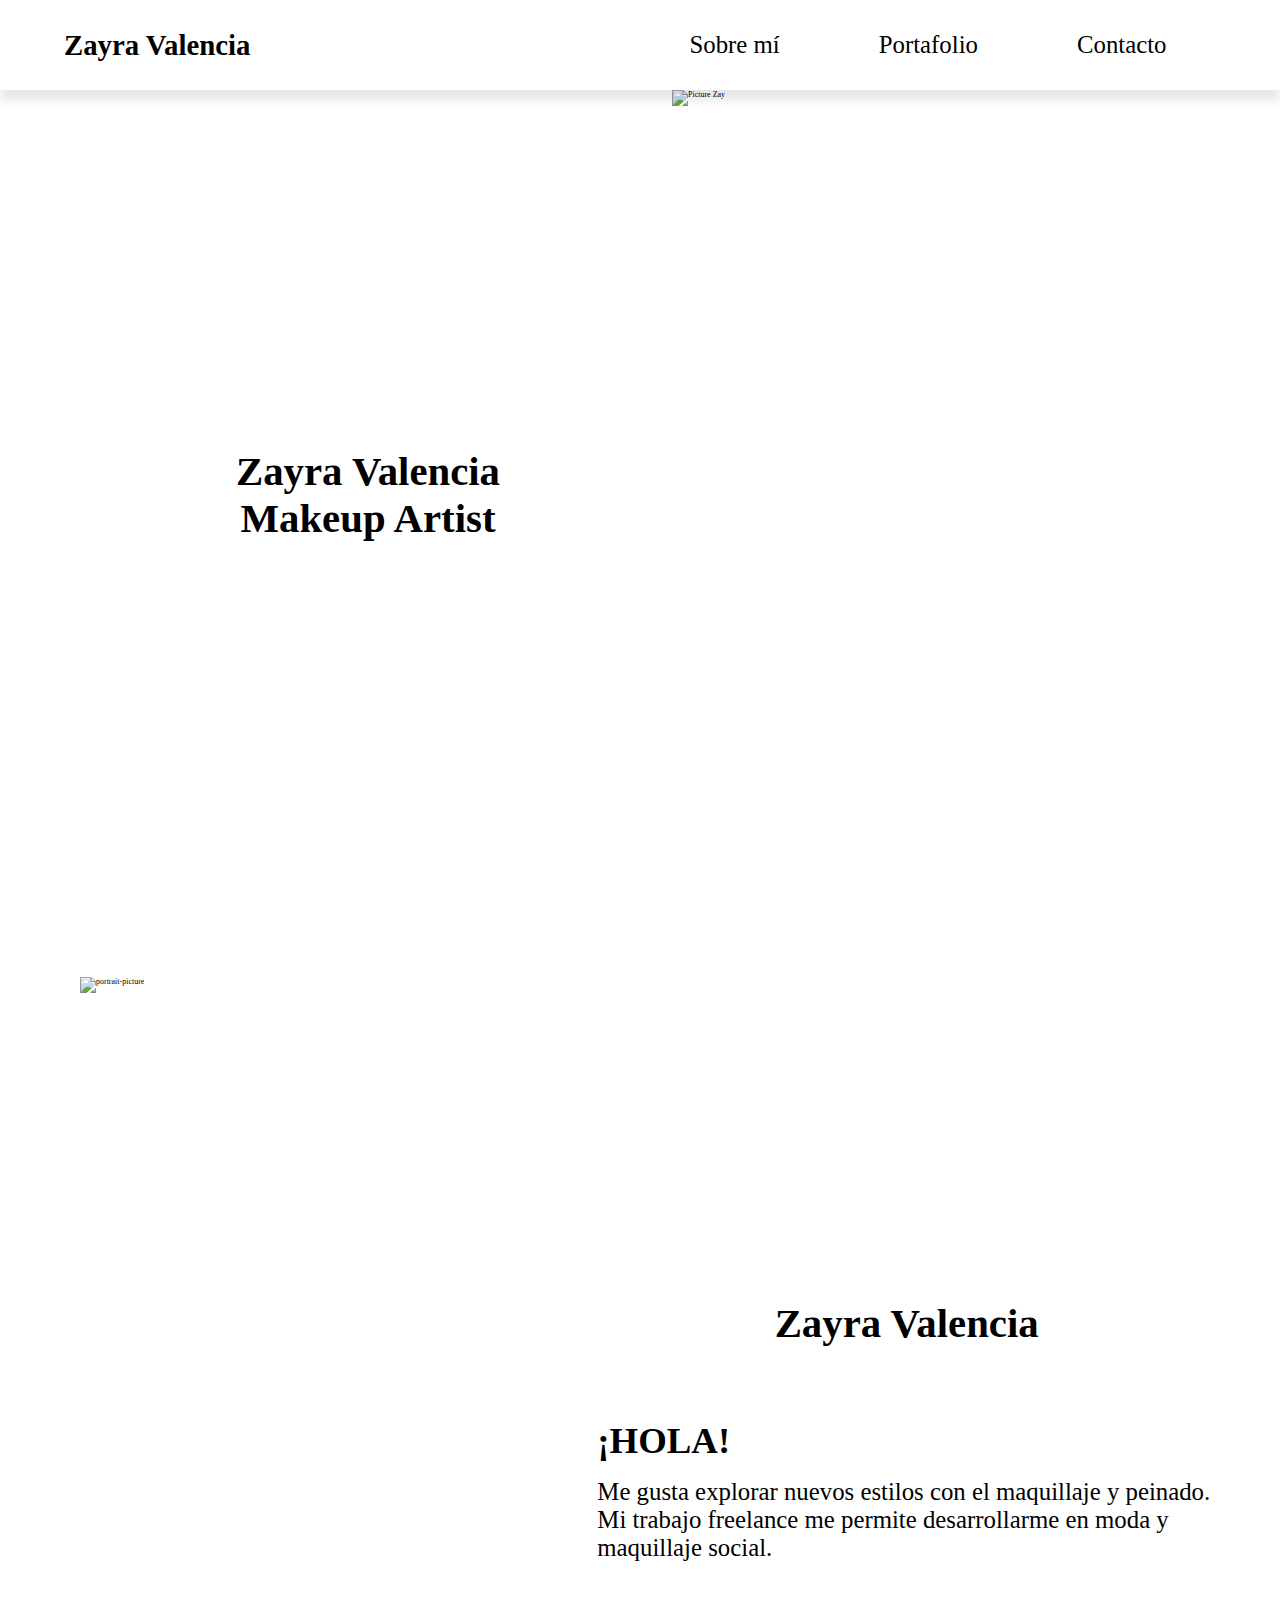
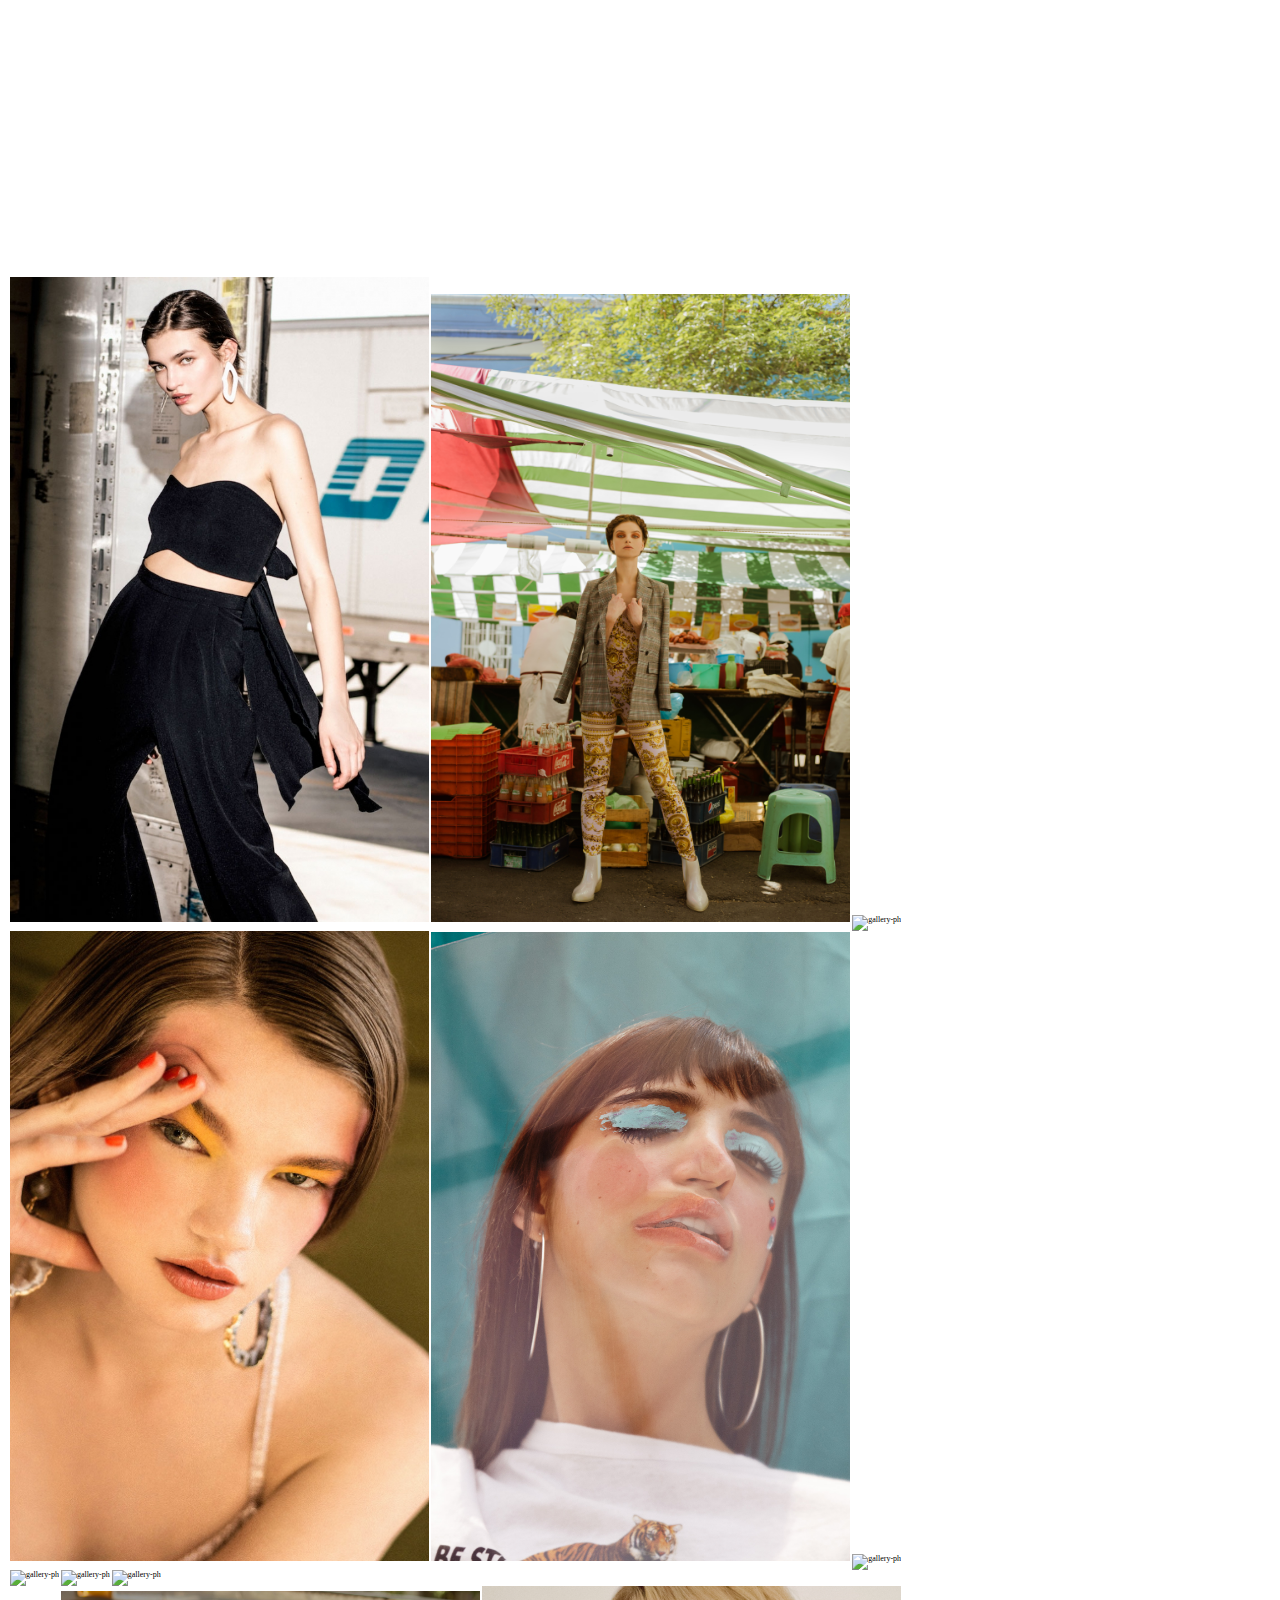
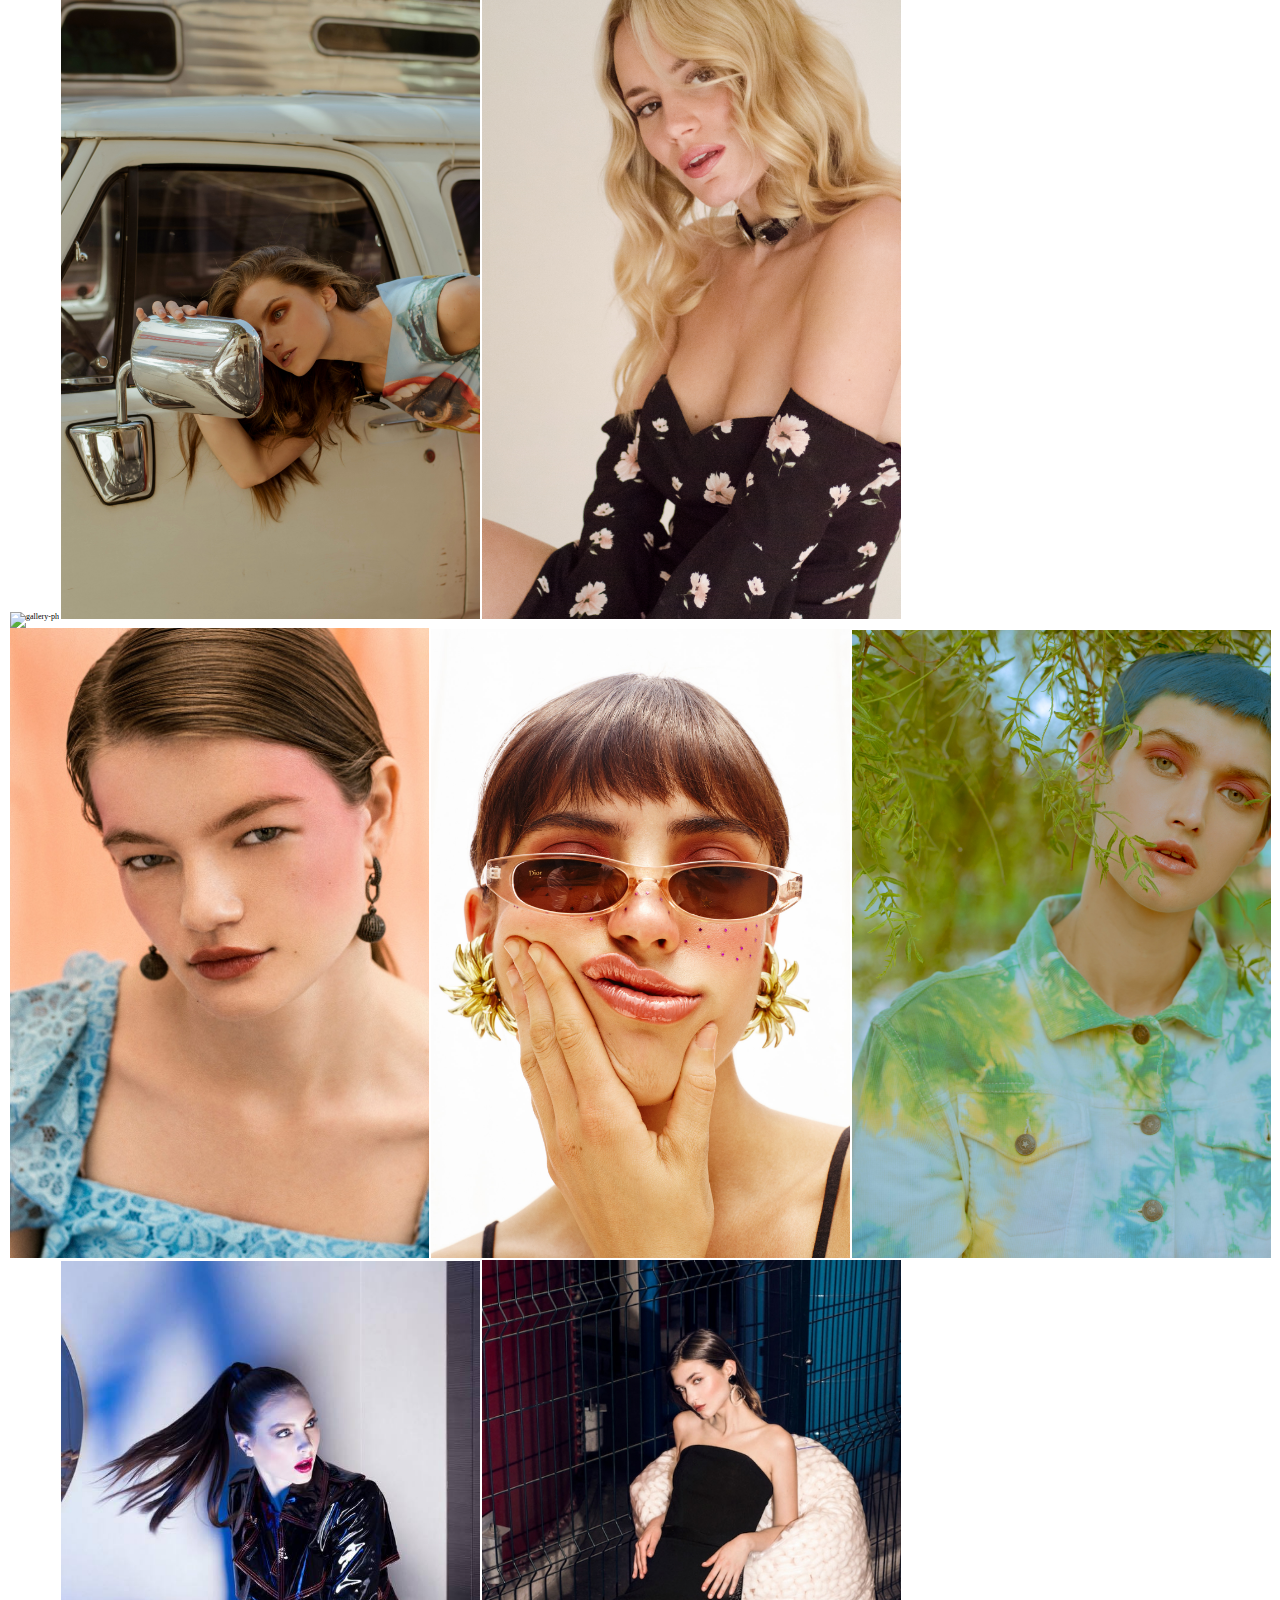
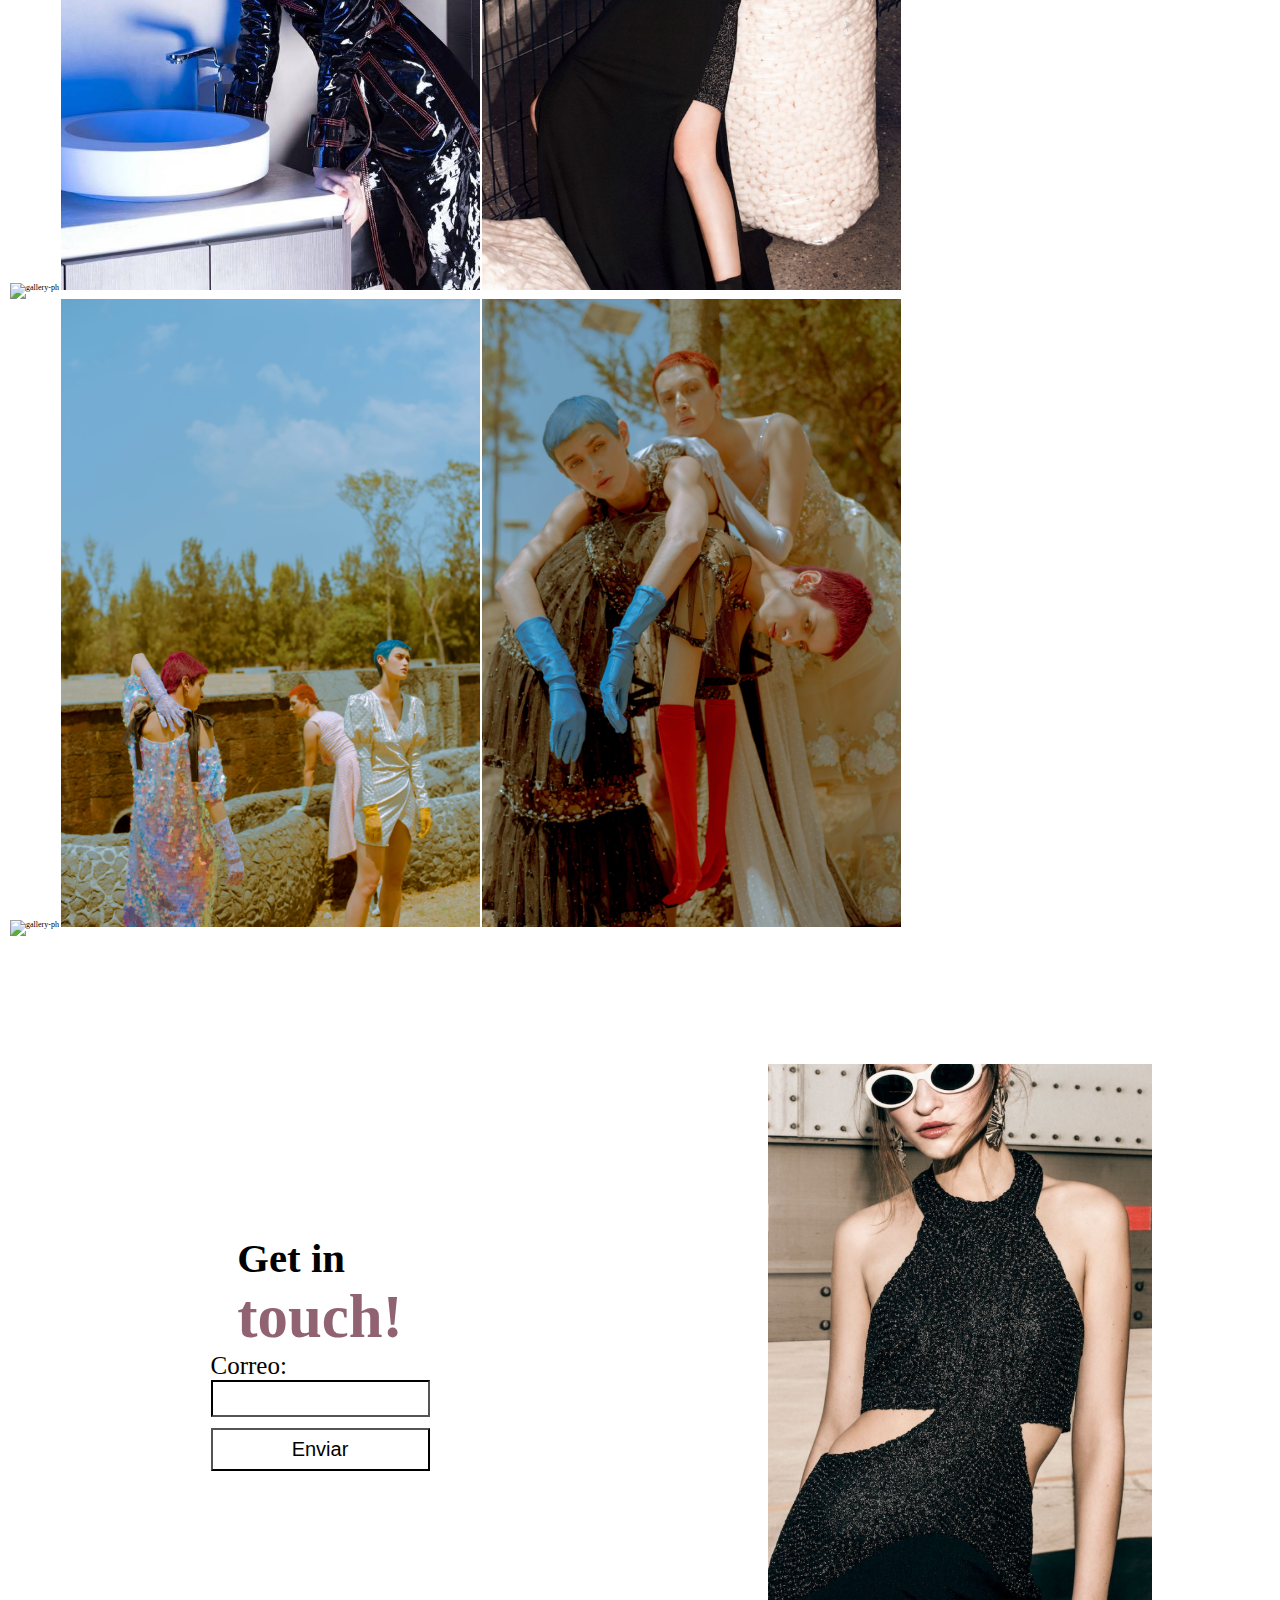
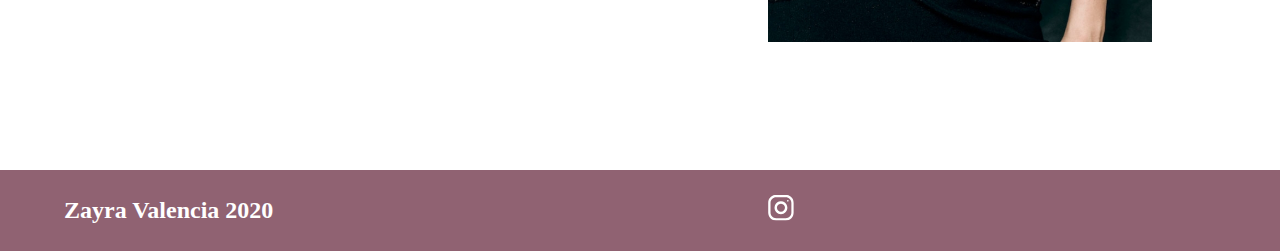
==== index.html @ ecb4623b "add changes" ====
<!DOCTYPE html>
<html lang="en">
  <head>
    <meta charset="UTF-8" />
    <meta name="viewport" content="width=device-width, initial-scale=1.0" />
    <meta http-equiv="X-UA-Compatible" content="ie=edge" />
    <meta name="description" content="Professional Makeup Artist" />
    <link rel="icon" href="img/icons8-cosmetic-brush-64.png" />
    <link rel="stylesheet" href="style.css" />
    <title>Zayra Valencia</title>
  </head>
  <body>
    <header class="main-head">
      <nav>
        <h1 id="logo">Zayra Valencia</h1>
        <ul class="nav-links">
          <li><a href="#about">Sobre mí</a></li>
          <li><a href="#portfolio">Portafolio</a></li>
          <li><a href="#contact">Contacto</a></li>
        </ul>
        <div class="burger">
          <span class="line1"></span>
          <span class="line2"></span>
          <span class="line3"></span>
        </div>
      </nav>
    </header>
    <main>
      <section class="description">
        <div class="description-introduction flex">
          <h2>
            Zayra Valencia <br />
            Makeup Artist
          </h2>
        </div>
        <div class="description-images">
          <img class="picture-zay" src="img/zayp.jpg" alt="Picture Zay" />
        </div>
      </section>
      <section class="about" id="about">
        <div class="about-image">
          <img
            class="picture-about"
            src="img/zaype.jpg"
            alt="portrait-picture"
          />
        </div>
        <div class="about-text flex">
          <h2>Zayra Valencia</h2>
          <div class="about-life">
            <h3>¡HOLA!</h3>
            <p>
              Me gusta explorar nuevos estilos con el maquillaje y peinado.
              <br />
              Mi trabajo freelance me permite desarrollarme en moda y maquillaje
              social.
            </p>
          </div>
        </div>
      </section>
      <section class="portfolio" id="portfolio">
        <div class="gallery">
          <img class="gallery1" src="img/c1.jpg" alt="gallery-ph" />
          <img class="gallery2" src="img/c2.jpg" alt="gallery-ph" />
          <img class="gallery3" src="img/c3.jpg" alt="gallery-ph" />
          <br />
          <img class="gallery4" src="img/b7.jpg" alt="gallery-ph" />
          <img class="gallery5" src="img/b12.jpg" alt="gallery-ph" />
          <img class="gallery12" src="img/b5.jpg" alt="gallery-ph" />

          <br />
          <img class="gallery7" src="img/a1.jpg" alt="gallery-ph" />
          <img class="gallery8" src="img/a4.jpg" alt="gallery-ph" />
          <img class="gallery9" src="img/a3.jpg" alt="gallery-ph" />
          <br />
          <img class="gallery6" src="img/bñ.jpg" alt="gallery-ph" />
          <img class="gallery10" src="img/b1.jpg" alt="gallery-ph" />
          <img class="gallery11" src="img/b2.jpg" alt="gallery-ph" />

          <br />
          <img class="gallery13" src="img/b4.jpg" alt="gallery-ph" />
          <img class="gallery14" src="img/b8.jpg" alt="gallery-ph" />
          <img class="gallery15" src="img/b6.jpg" alt="gallery-ph" />
          <br />
          <img class="gallery16" src="img/c4.jpg" alt="gallery-ph" />
          <img class="gallery17" src="img/c5.jpg" alt="gallery-ph" />
          <img class="gallery18" src="img/c6.jpg" alt="gallery-ph" />
          <br />
          <img class="gallery19" src="img/ed1jpg.jpg" alt="gallery-ph" />
          <img class="gallery20" src="img/ed2.jpg" alt="gallery-ph" />
          <img class="gallery21" src="img/ed3.jpg" alt="gallery-ph" />
        </div>
      </section>
      <section class="contact" id="contact">
        <div class="form-email flex">
          <h2>
            Get in <br />
            <span>touch!</span>
          </h2>
          <form>
            <label for="email">Correo:</label>
            <input type="email" id="email" />
            <button type="submit">Enviar</button>
          </form>
        </div>
        <img class="picture-email" src="img/zay1.jpg" alt="zay-ph" />
      </section>
    </main>
    <footer>
      <h4>Zayra Valencia 2020</h4>
      <ul>
        <li>
          <a href="https://www.instagram.com/zayvalencia/#"
            ><img src="img/instagram 1.svg" alt="instagram"
          /></a>
        </li>
      </ul>
    </footer>
    <script src="app.js"></script>
  </body>
</html>
---- style.css ----
/*Global styles*/
* {
  margin: 0;
  padding: 0;
  box-sizing: border-box;
}

html {
  font-size: 50%;
  --header1: calc(2rem + 1vw);
  --header2: calc(3.5rem + 1vw);
  --header3: calc(3rem + 1vw);
  --header4: calc(2.4rem + 1vw);
  --text: calc(1.5rem + 1vw);
  --big: calc(6rem + 1vw);
  --speacial-color: #906272;
  --background-color: #414141;
  --gray-text: #525252;
  scroll-behavior: smooth;
}

h1 {
  font-size: var(--header1);
}

li,
button,
label,
input,
p,
a {
  font-size: var(--text);
}

h2 {
  font-size: var(--header2);
}

h3 {
  font-size: var(--header3);
}

h4,
h5 {
  font-size: var(--header4);
}

ul {
  list-style: none;
}

a {
  text-decoration: none;
  color: #000000;
}

.flex {
  display: flex;
  flex-direction: column;
  justify-content: center;
  align-items: center;
}

body {
  font-family: "didot";
  animation: opening 1s ease-in-out;
}

h1 {
  font-family: "didot";
}

/*Nav Section*/
.main-head {
  box-shadow: 0px 10px 10px rgba(0, 0, 0, 0.1);
  z-index: 2;
  position: relative;
}
nav {
  width: 90%;
  margin: auto;
  display: flex;
  align-items: center;
  min-height: 10vh;
  padding: 2rem 0rem;
}
#logo {
  flex: 1 1 20rem;
}
.nav-links {
  display: flex;
  justify-content: space-around;
  flex: 1 1 20rem;
}
.description {
  min-height: 90vh;
  width: 95%;
  margin: 0 0 0 auto;
  display: flex;
  flex-wrap: wrap;
}
.description-introduction {
  flex: 1 1 40rem;
  text-align: center;
}
.description-introduction h2 {
  padding-top: 3rem;
  padding-bottom: 3rem;
}
.description-images {
  flex: 1 1 40rem;
}
.picture-zay {
  width: 77.2%;
  object-fit: cover;
}

/*Animations*/
@keyframes opening {
  from {
    opacity: 0;
  }
  to {
    opacity: 1;
  }
}
.burger,
.menu-check {
  display: none;
}

/*about-section*/
.about {
  min-height: 100vh;
  display: flex;
  flex-wrap: wrap;
  margin-top: 6%;
}
.about-text {
  color: #000000;
  flex: 2 1 40rem;
}
.about-text div {
  padding: 3rem 8rem;
}
.about-text h3 {
  padding: 2rem 0rem;
  font-family: "didot";
}
.about-text h2 {
  font-family: "didot";
  padding: 4rem;
}
.about-image {
  flex: 1 1 40rem;
}
.about-image img {
  width: 80%;
  object-fit: cover;
  margin-left: 15%;
}

/*Gallery*/
.gallery {
  align-items: center;
  margin-left: 10px;
}
.gallery img {
  width: 33%;
  object-fit: cover;
}

/*email*/
.contact {
  min-height: 90vh;
  display: flex;
  flex-wrap: wrap;
}
.form-email {
  flex: 3 1 40rem;
}
.form-email span {
  font-size: var(--big);
  color: var(--speacial-color);
}
.form-email label {
  display: block;
  font-size: 25px;
}
.form-email input {
  display: block;
  margin: 3rem 0 rem;
  padding: 1rem;
  color: var(--speacial-color);
  border-color: #000000;
  font-size: 15px;
}
.form-email button {
  margin-top: 5%;
  width: 100%;
  background: #ffffff;
  font-size: 20px;
  padding: 1rem;
}
.contact img {
  flex: 1 1 30rem;
}
.picture-email {
  width: 30%;
  height: 30%;
  margin: 10%;
}

/*footer*/
footer {
  background: var(--speacial-color);
  color: #ffffff;
  display: flex;
  padding: 3rem 5%;
  align-items: center;
  flex-wrap: wrap;
}
footer ul {
  display: flex;
  flex: 1 1 40rem;
  justify-content: space-between;
  align-items: center;
}
footer h4 {
  flex: 3 1 40rem;
  font-size: calc(1.4rem + 1vw);
}

/*Responsive*/
@media screen and (max-width: 842px) {
  .burger {
    position: relative;
    display: block;
    cursor: pointer;
  }
  .burger span {
    padding: 0.2rem 2rem;
    background: var(--gray-text);
    margin: 0.5rem 0rem;
    display: block;
    transition: all 0.5s ease;
  }
  .nav-links a {
    color: #ffffff;
    font-size: var(--header3);
    text-decoration: underline;
  }
  .nav-links {
    background: var(--background-color);
    width: 100%;
    height: 100%;
    position: fixed;
    top: 0;
    left: 100%;
    flex-direction: column;
    align-items: center;
    transition: transform 1s ease;
  }
  .nav-open {
    transform: translateX(-100%);
  }
  .toggle .line1 {
    transform: rotateZ(45deg) translateY(300%);
    background: #ffffff;
  }
  .toggle .line2 {
    opacity: 0;
  }
  .toggle .line3 {
    transform: rotateZ(-45deg) translateY(-300%);
    background: #ffffff;
  }
  .picture-zay {
    width: 100%;
    margin-left: -10px;
  }

  /*about-section*/
  .about-text div {
    padding: 3rem 3rem;
  }
  .about-image img {
    width: 100%;
    margin-left: 0px;
  }
  .about-text h2 {
    padding: 1rem;
  }

  /*gallery*/
  .gallery img {
    width: 32%;
  }

  /*email*/
  .contact img {
    display: none;
  }
  .form-email input {
    border-color: #000000;
  }

  /*footer*/
  footer h4 {
    text-align: center;
    padding: 1rem;
  }
}
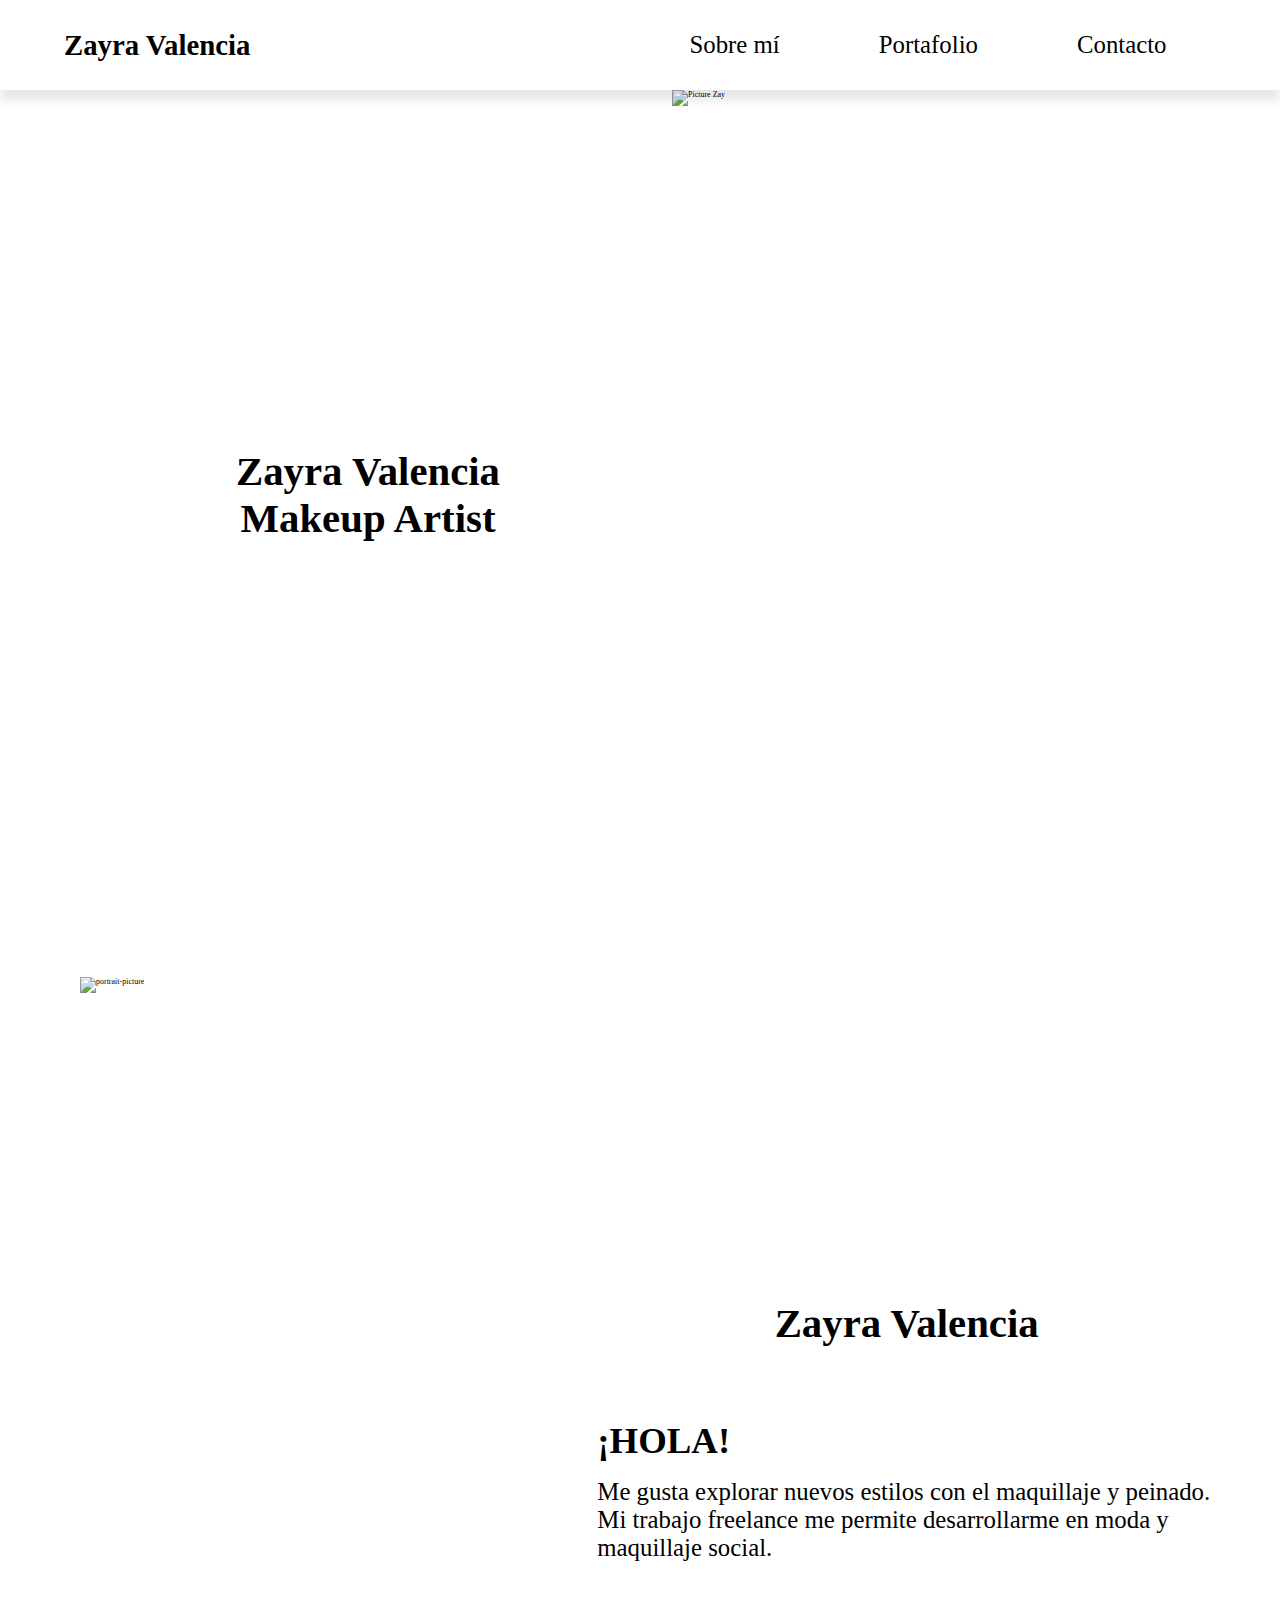
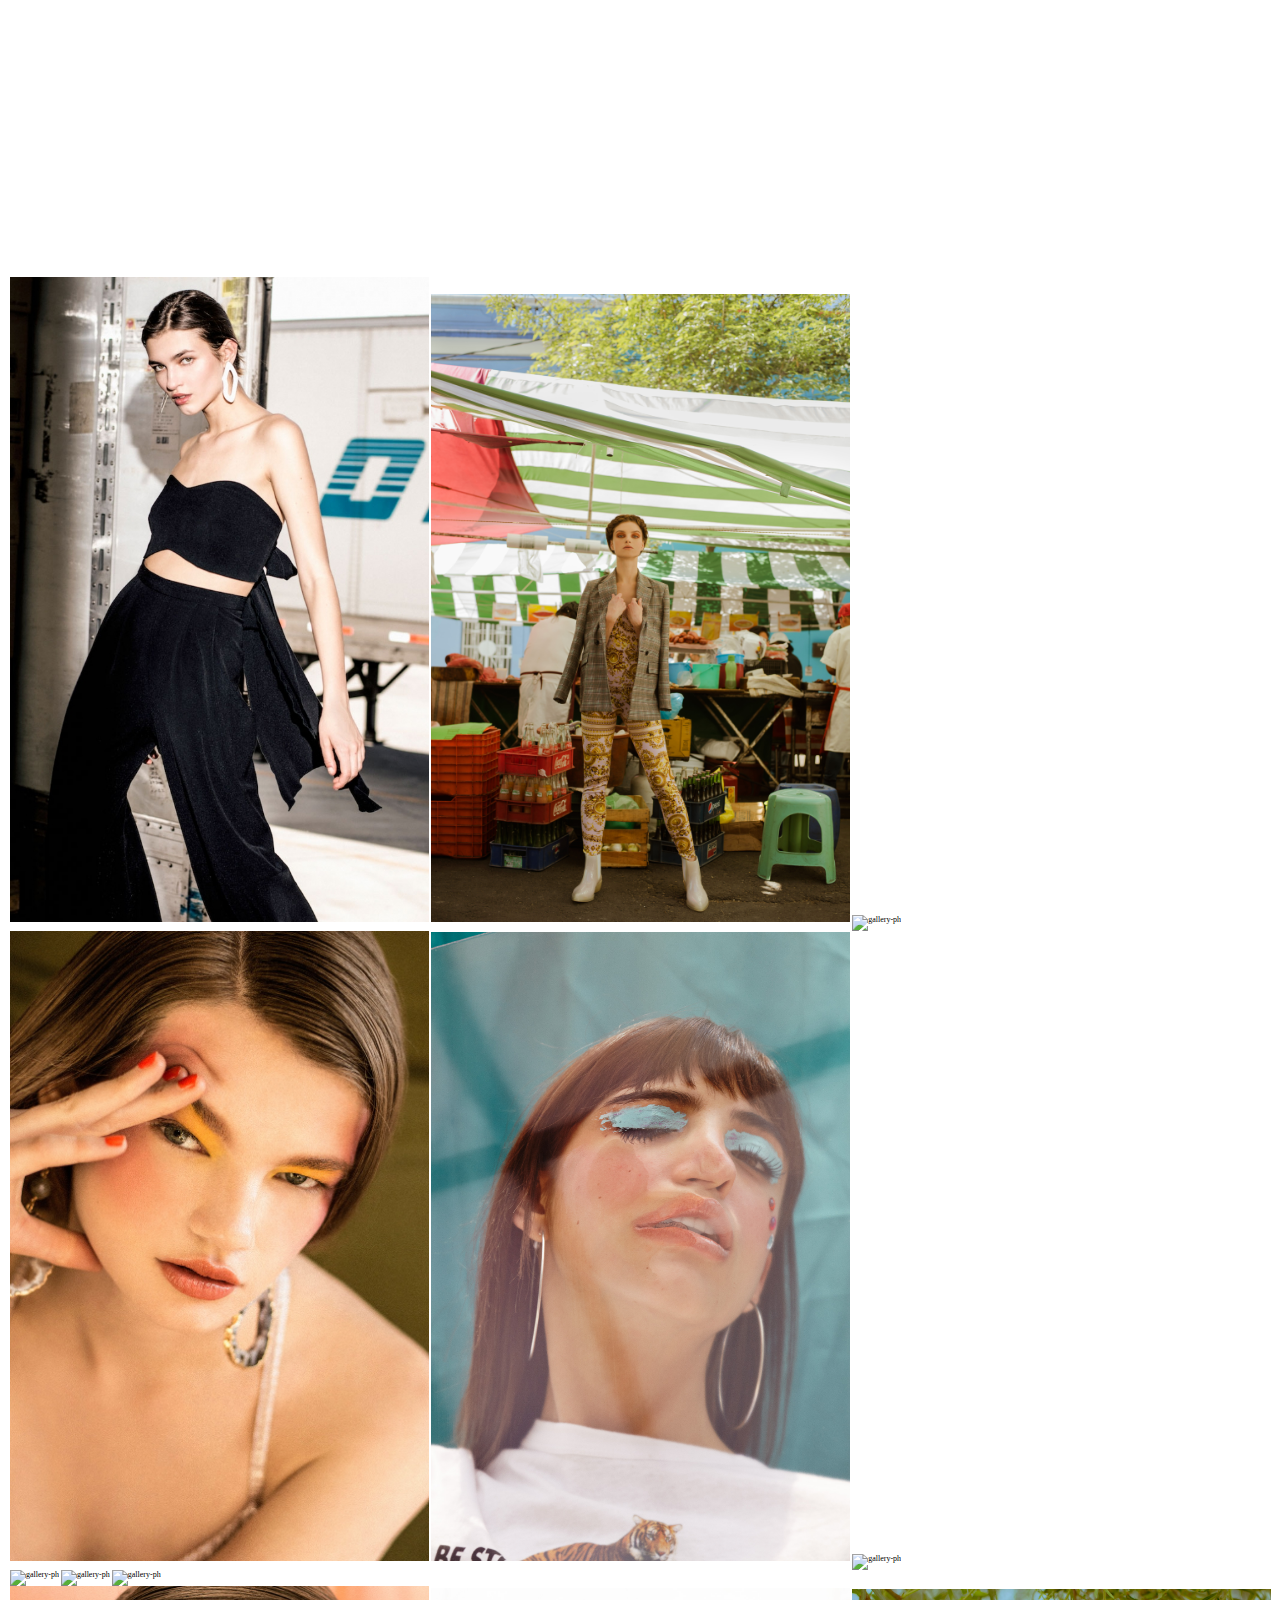
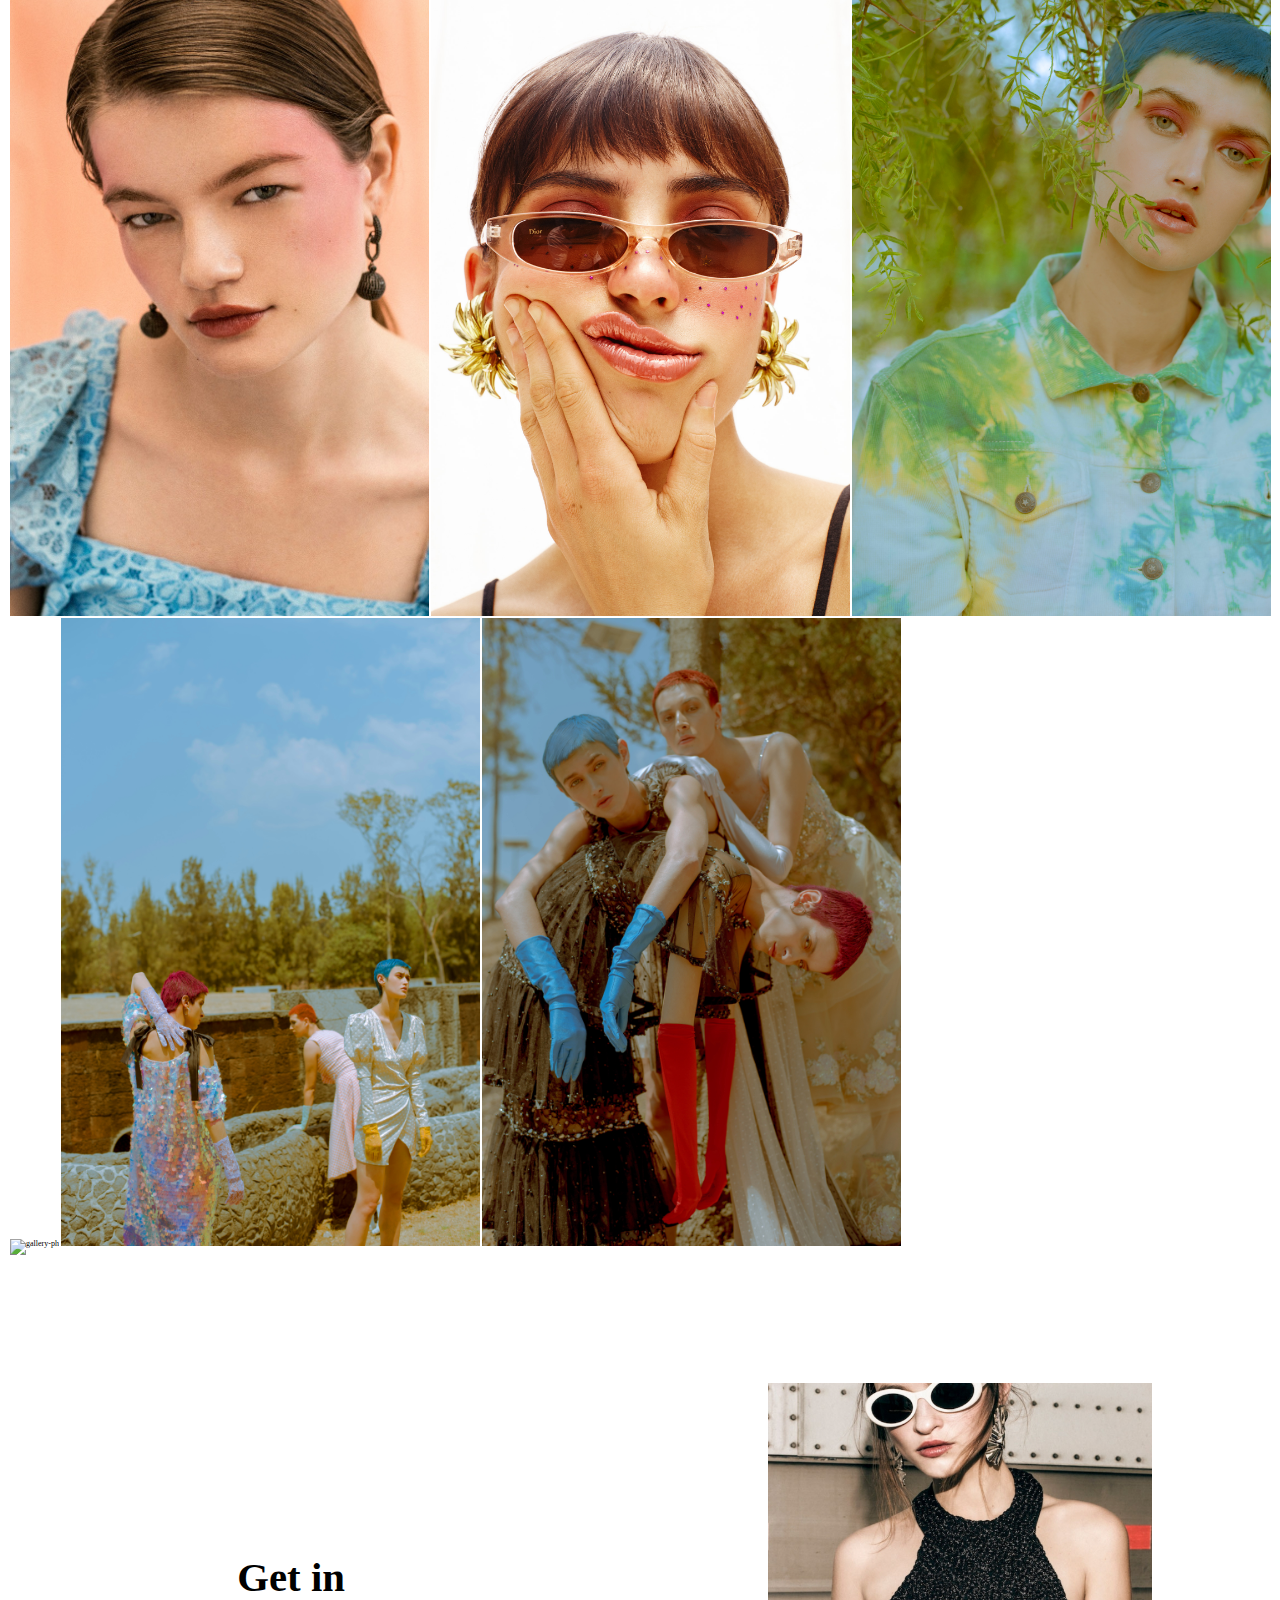
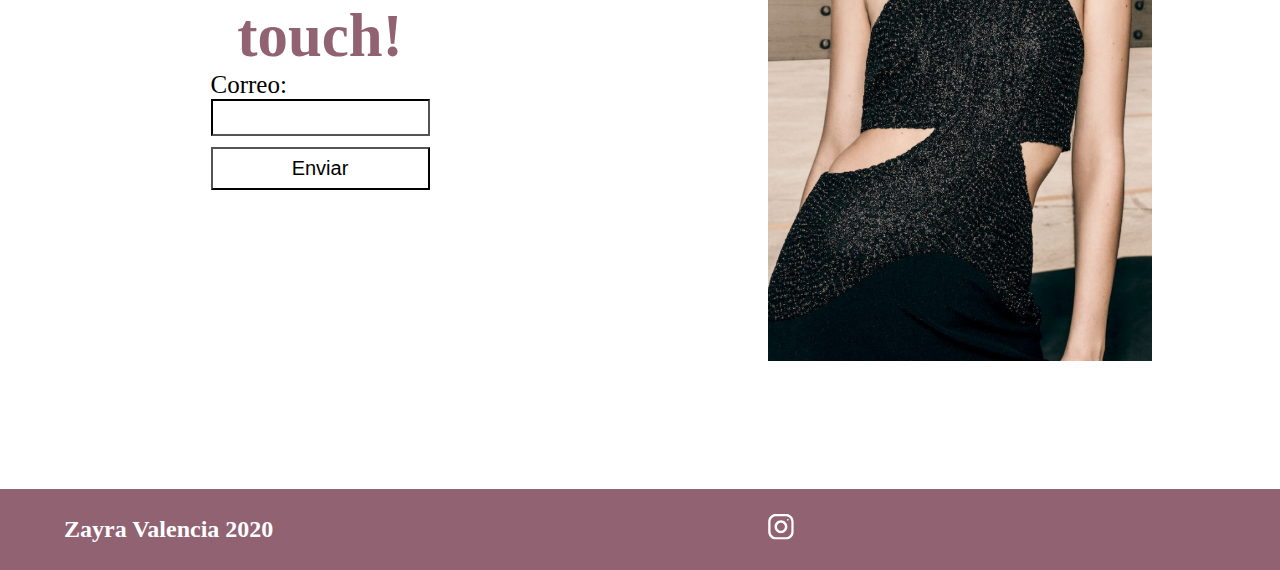
==== commit e960a216: "delete photos" ====
--- a/index.html
+++ b/index.html
@@ -73,18 +73,9 @@
           <img class="gallery8" src="img/a4.jpg" alt="gallery-ph" />
           <img class="gallery9" src="img/a3.jpg" alt="gallery-ph" />
           <br />
-          <img class="gallery6" src="img/bñ.jpg" alt="gallery-ph" />
-          <img class="gallery10" src="img/b1.jpg" alt="gallery-ph" />
-          <img class="gallery11" src="img/b2.jpg" alt="gallery-ph" />
-
-          <br />
           <img class="gallery13" src="img/b4.jpg" alt="gallery-ph" />
           <img class="gallery14" src="img/b8.jpg" alt="gallery-ph" />
           <img class="gallery15" src="img/b6.jpg" alt="gallery-ph" />
-          <br />
-          <img class="gallery16" src="img/c4.jpg" alt="gallery-ph" />
-          <img class="gallery17" src="img/c5.jpg" alt="gallery-ph" />
-          <img class="gallery18" src="img/c6.jpg" alt="gallery-ph" />
           <br />
           <img class="gallery19" src="img/ed1jpg.jpg" alt="gallery-ph" />
           <img class="gallery20" src="img/ed2.jpg" alt="gallery-ph" />
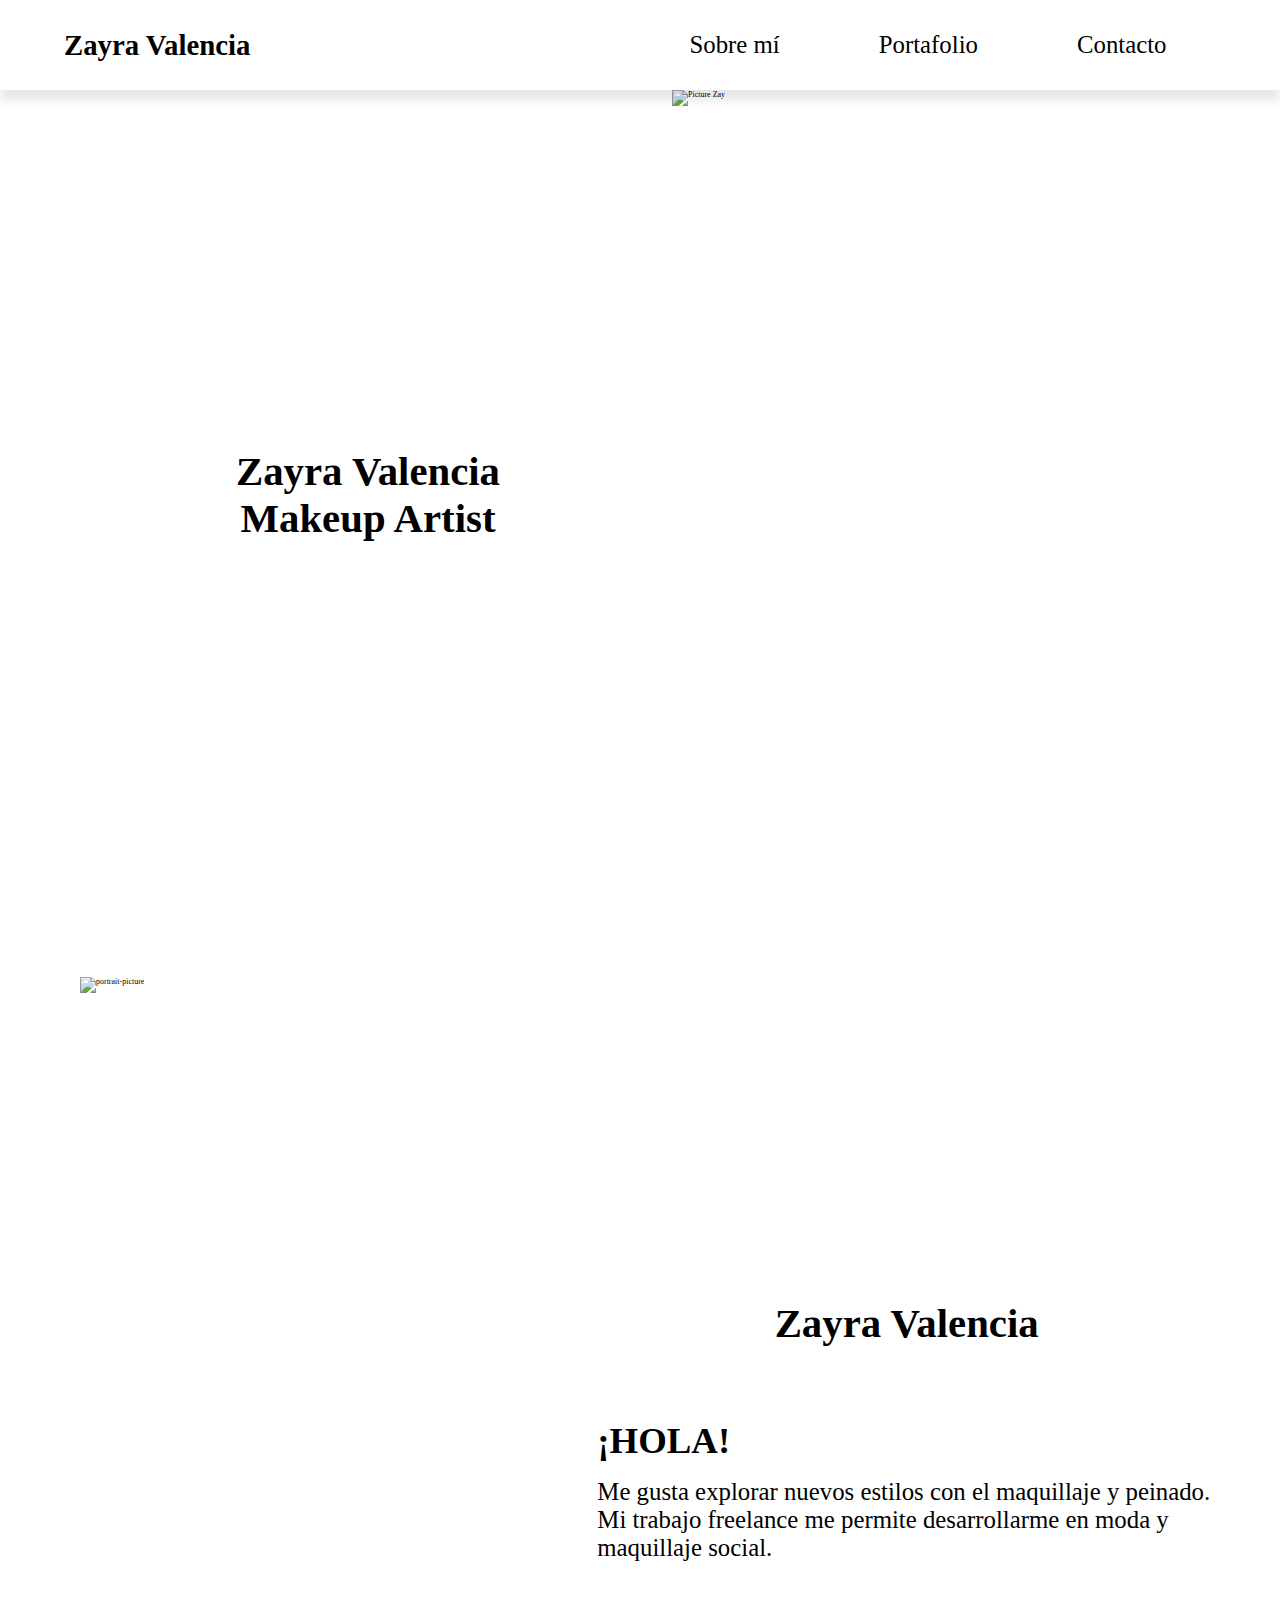
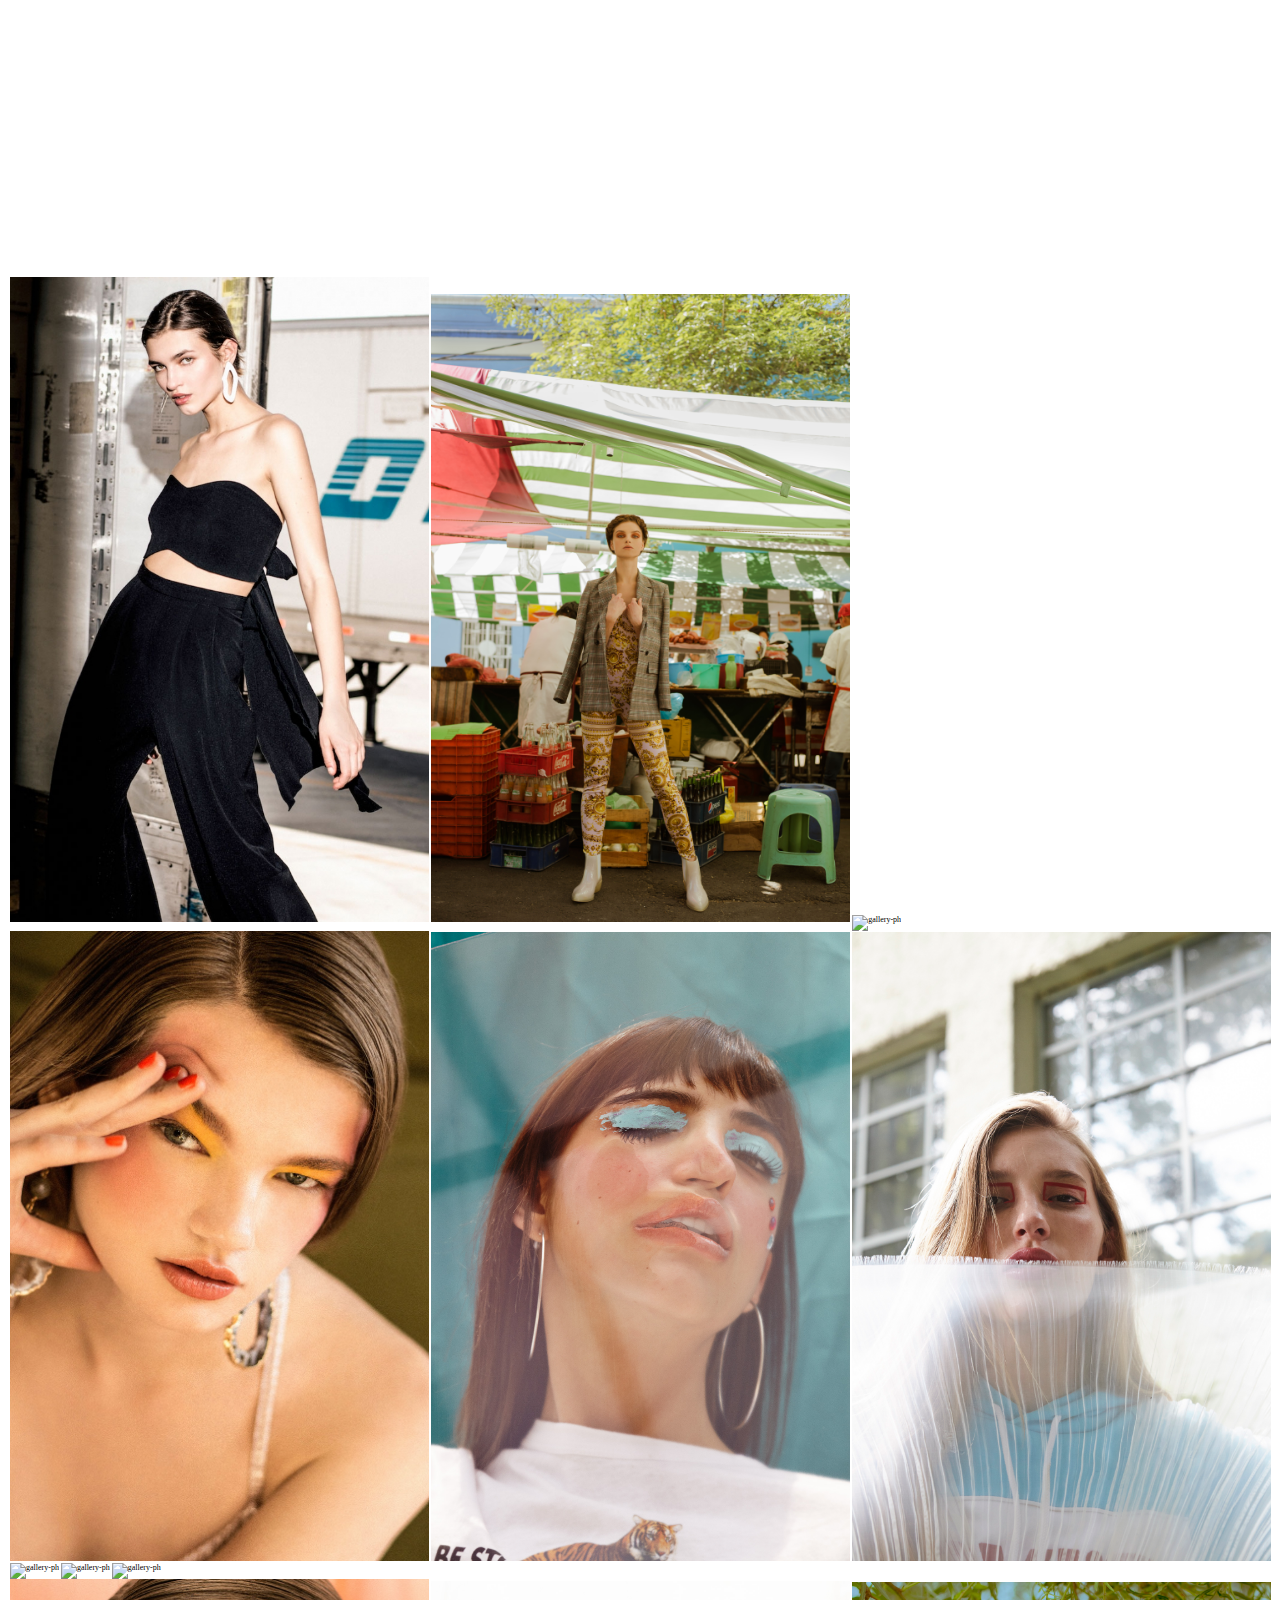
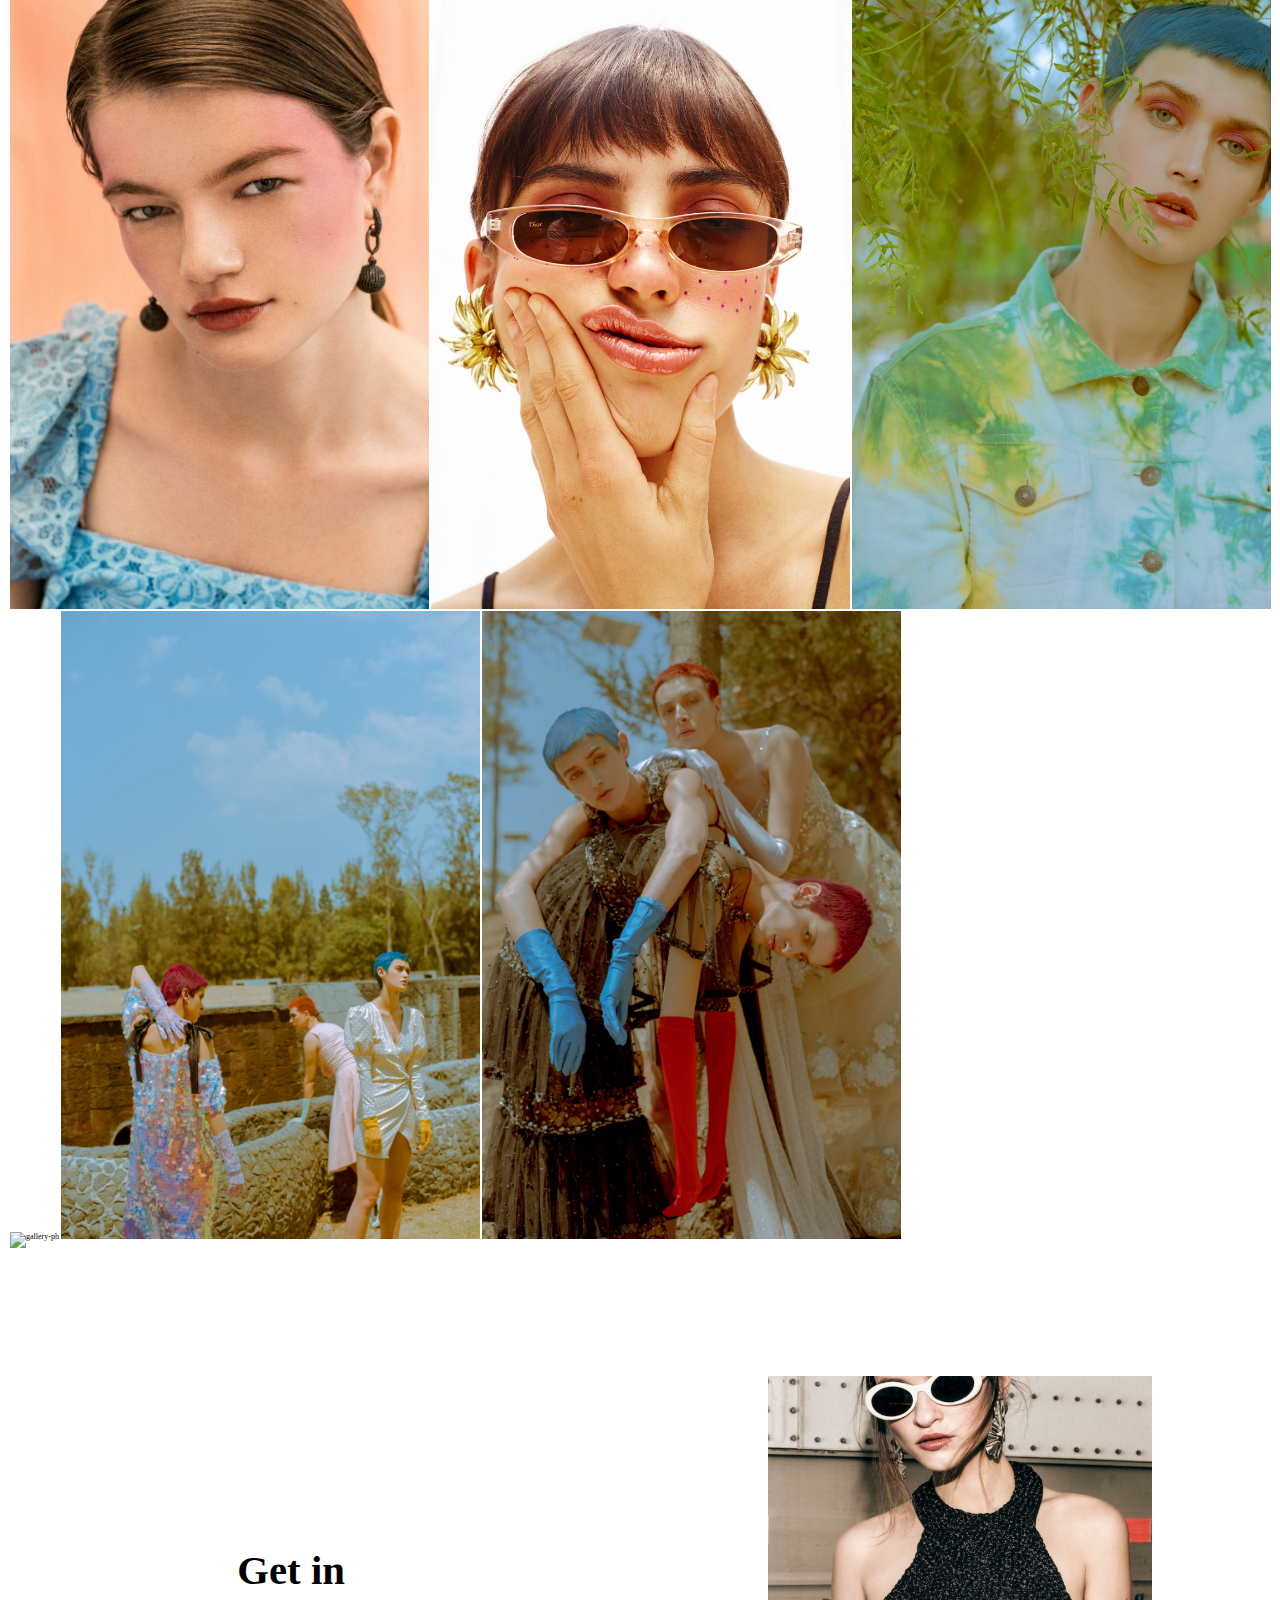
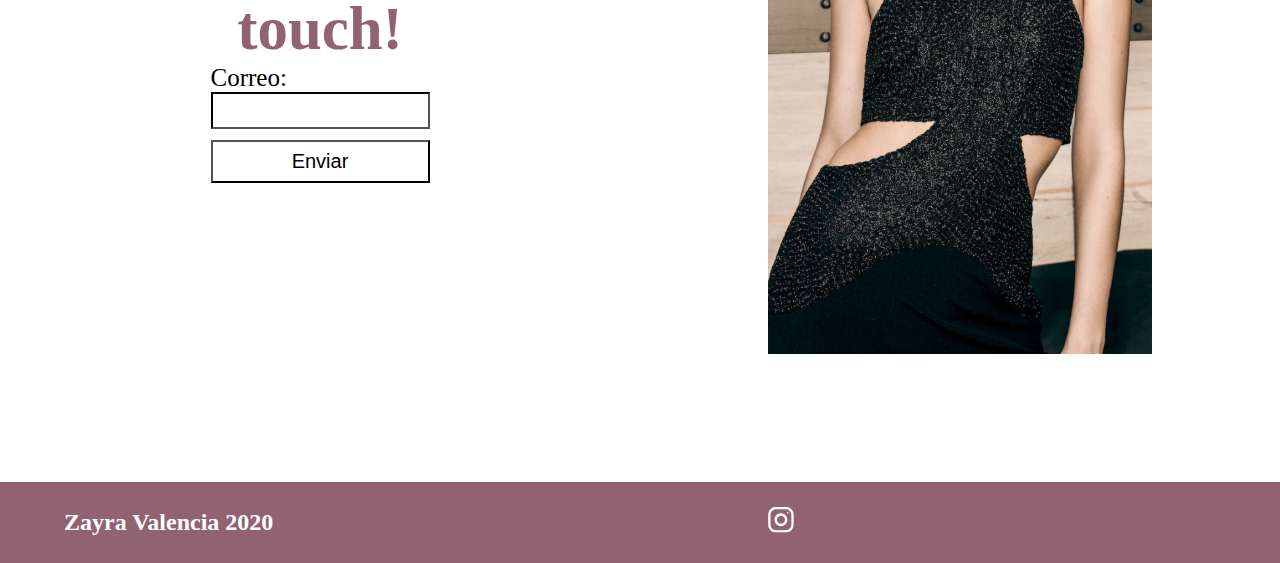
==== commit 2dd4e7a7: "change photos name" ====
--- a/index.html
+++ b/index.html
@@ -66,7 +66,7 @@
           <br />
           <img class="gallery4" src="img/b7.jpg" alt="gallery-ph" />
           <img class="gallery5" src="img/b12.jpg" alt="gallery-ph" />
-          <img class="gallery12" src="img/b5.jpg" alt="gallery-ph" />
+          <img class="gallery12" src="img/b5.JPG" alt="gallery-ph" />
 
           <br />
           <img class="gallery7" src="img/a1.jpg" alt="gallery-ph" />
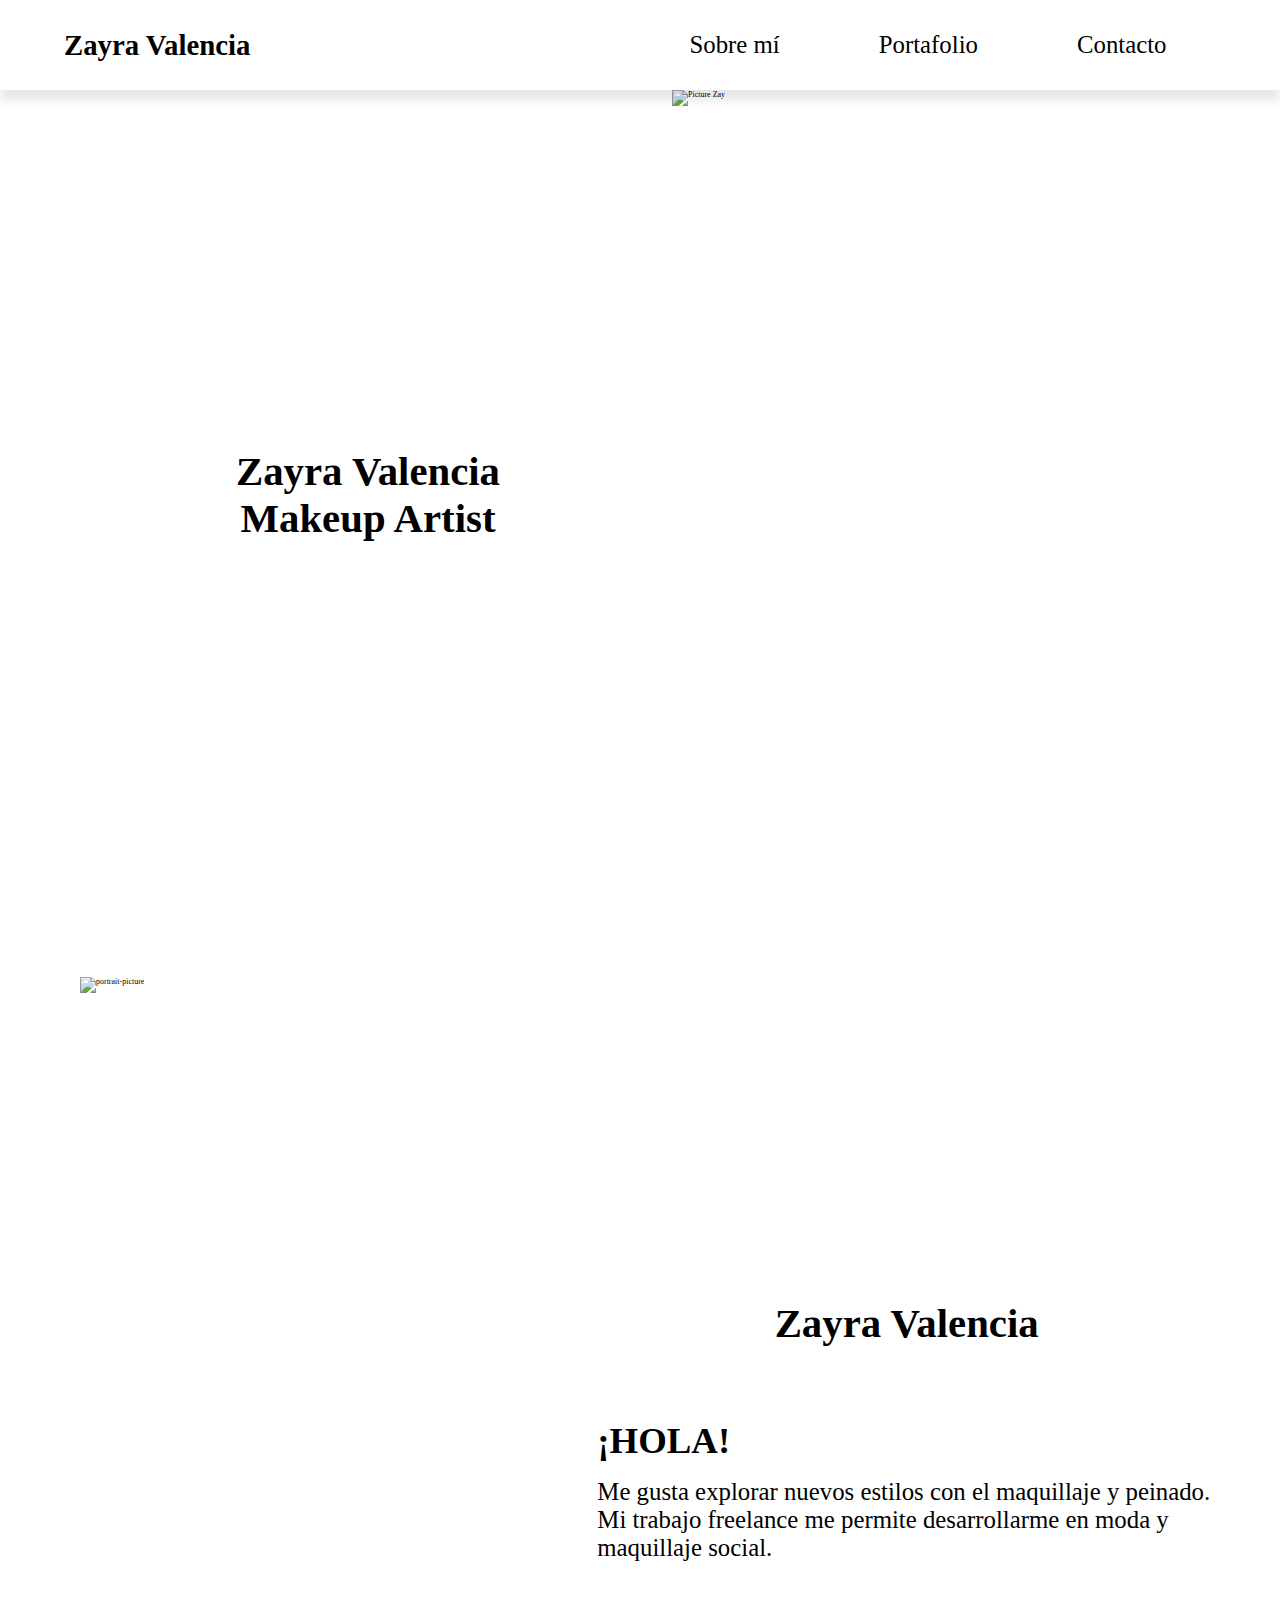
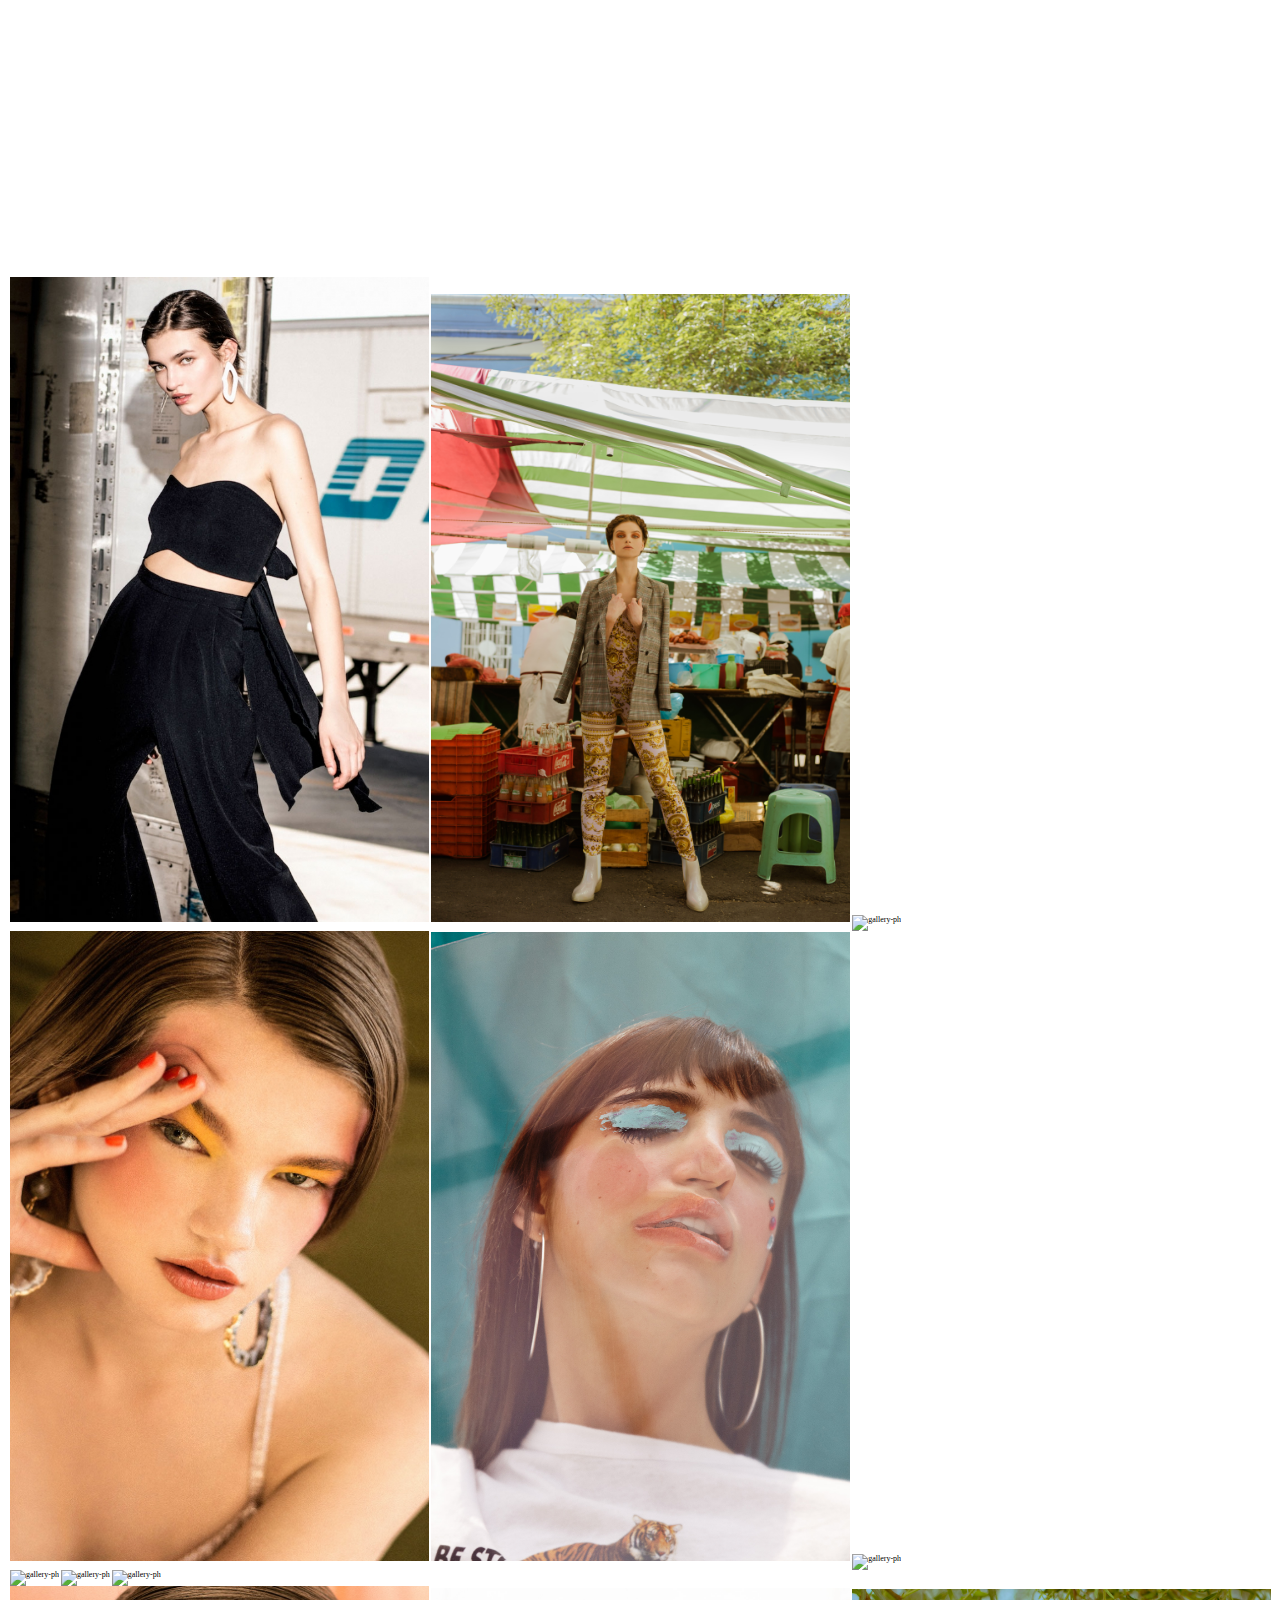
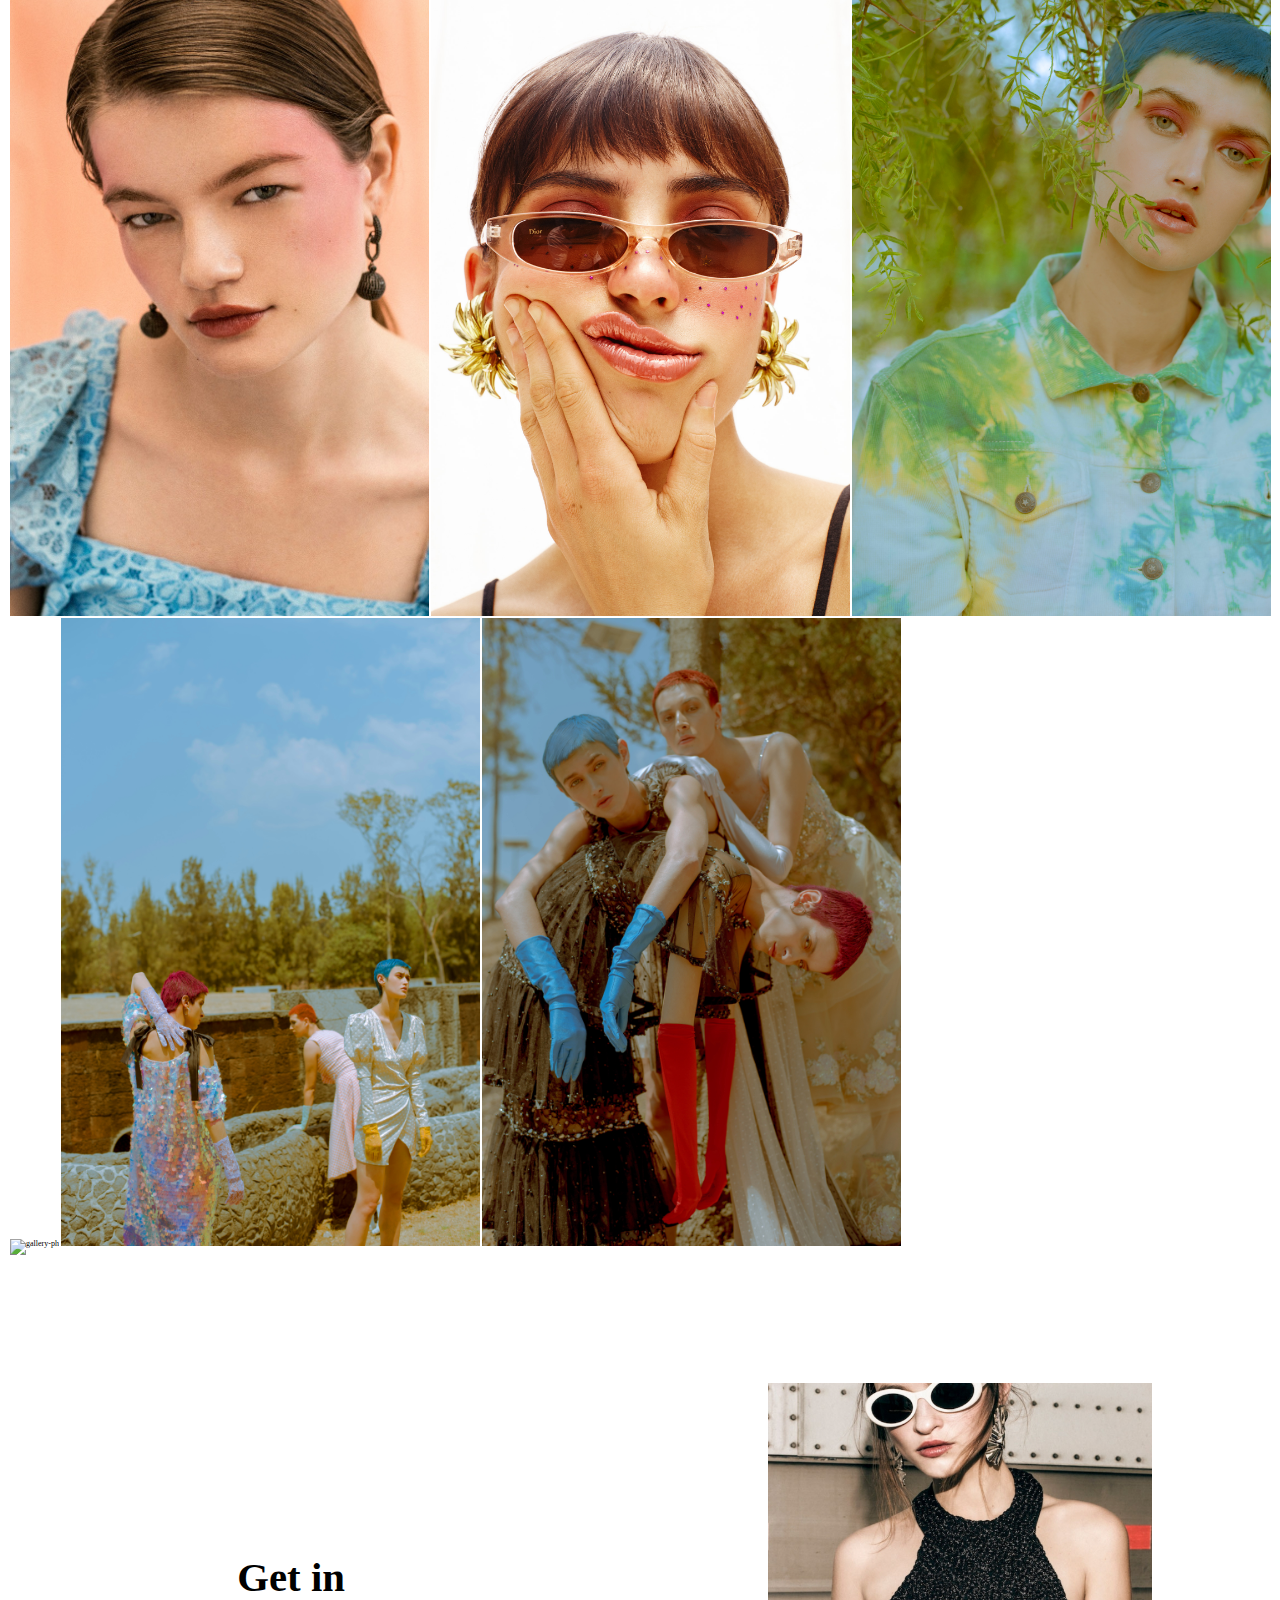
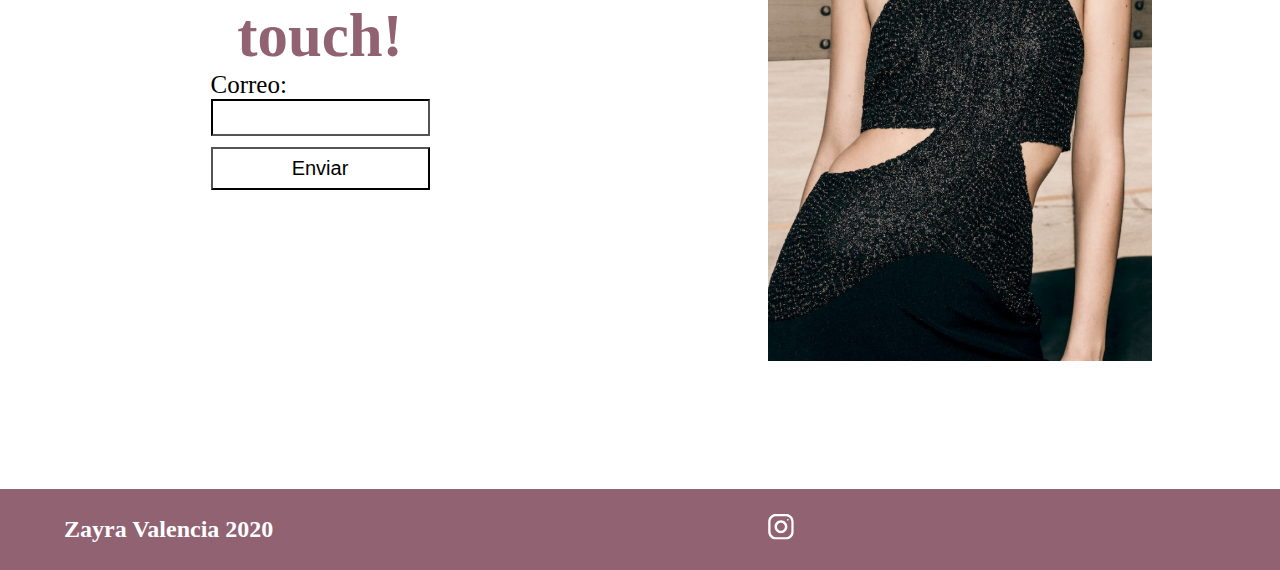
==== commit b341f3dc: "add and delete ph" ====
--- a/index.html
+++ b/index.html
@@ -66,8 +66,7 @@
           <br />
           <img class="gallery4" src="img/b7.jpg" alt="gallery-ph" />
           <img class="gallery5" src="img/b12.jpg" alt="gallery-ph" />
-          <img class="gallery12" src="img/b5.JPG" alt="gallery-ph" />
-
+          <img class="gallery12" src="img/b5.jpg" alt="gallery-ph" />
           <br />
           <img class="gallery7" src="img/a1.jpg" alt="gallery-ph" />
           <img class="gallery8" src="img/a4.jpg" alt="gallery-ph" />
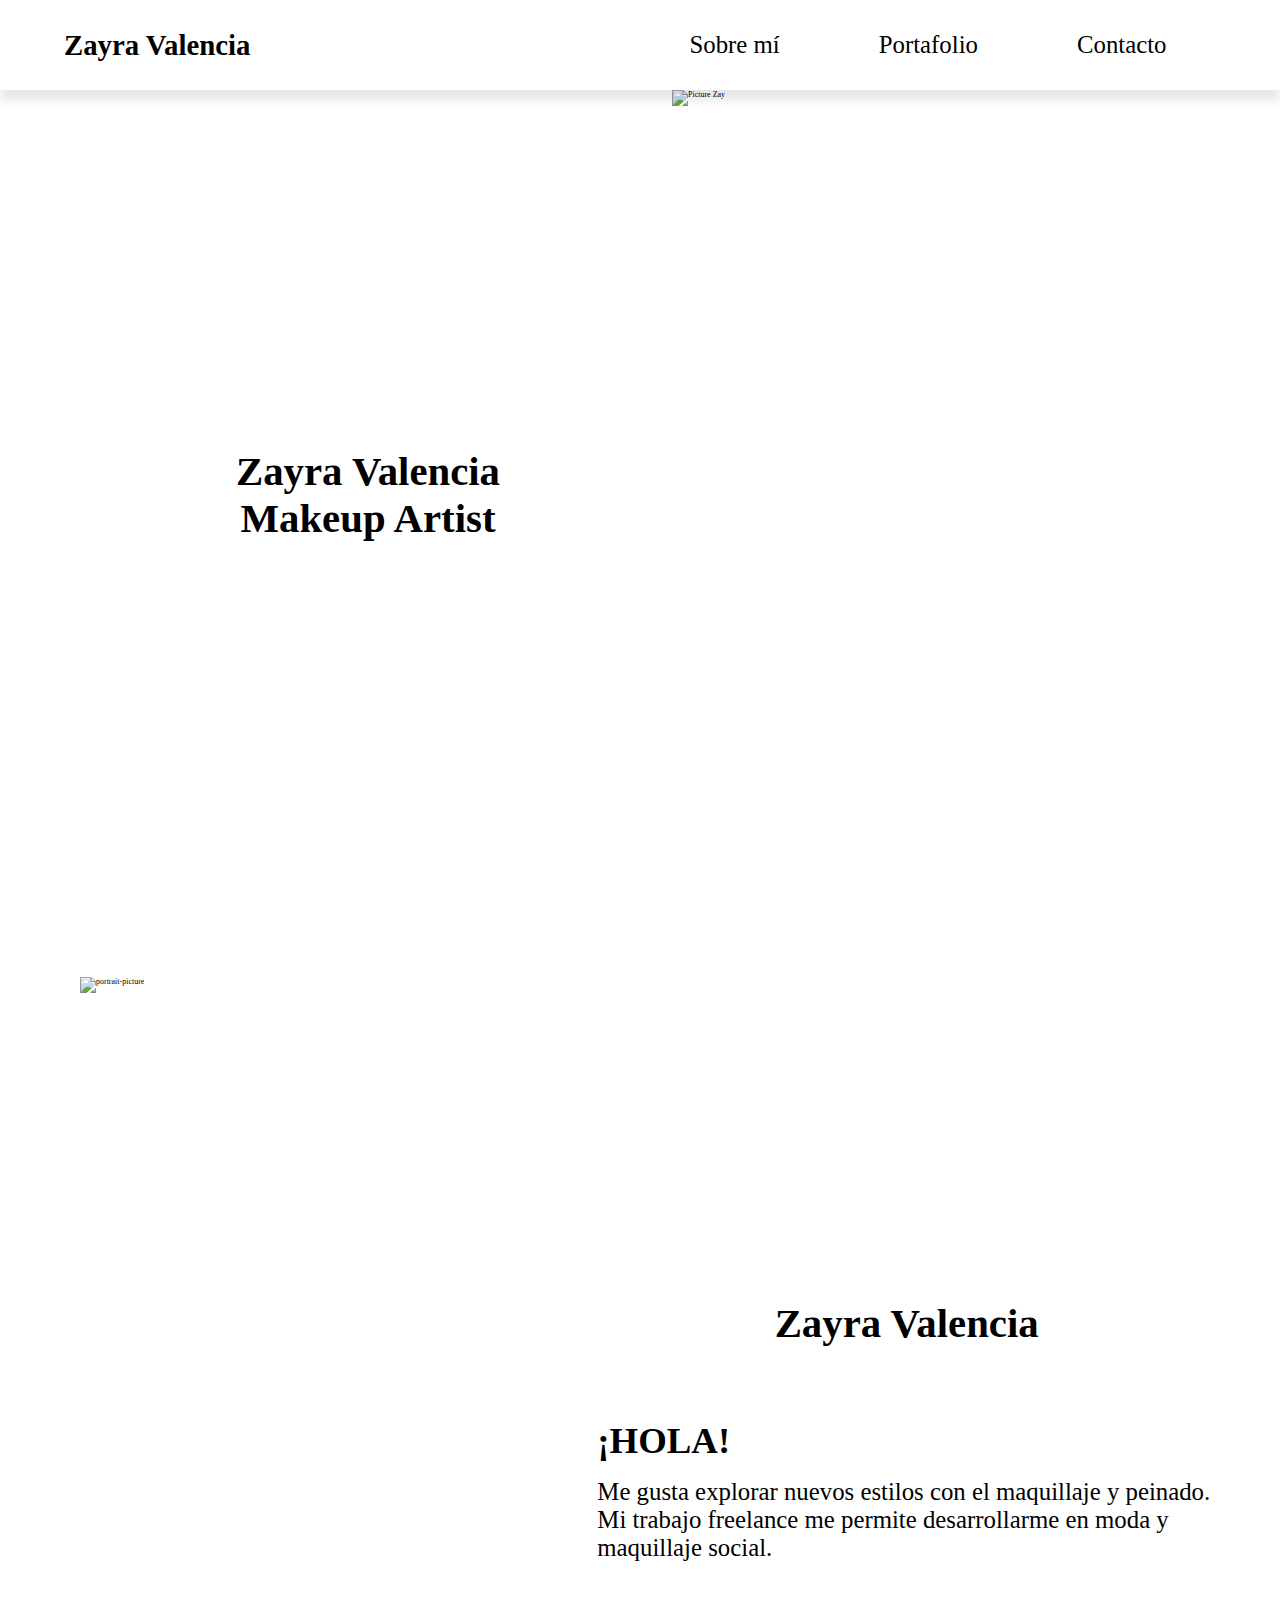
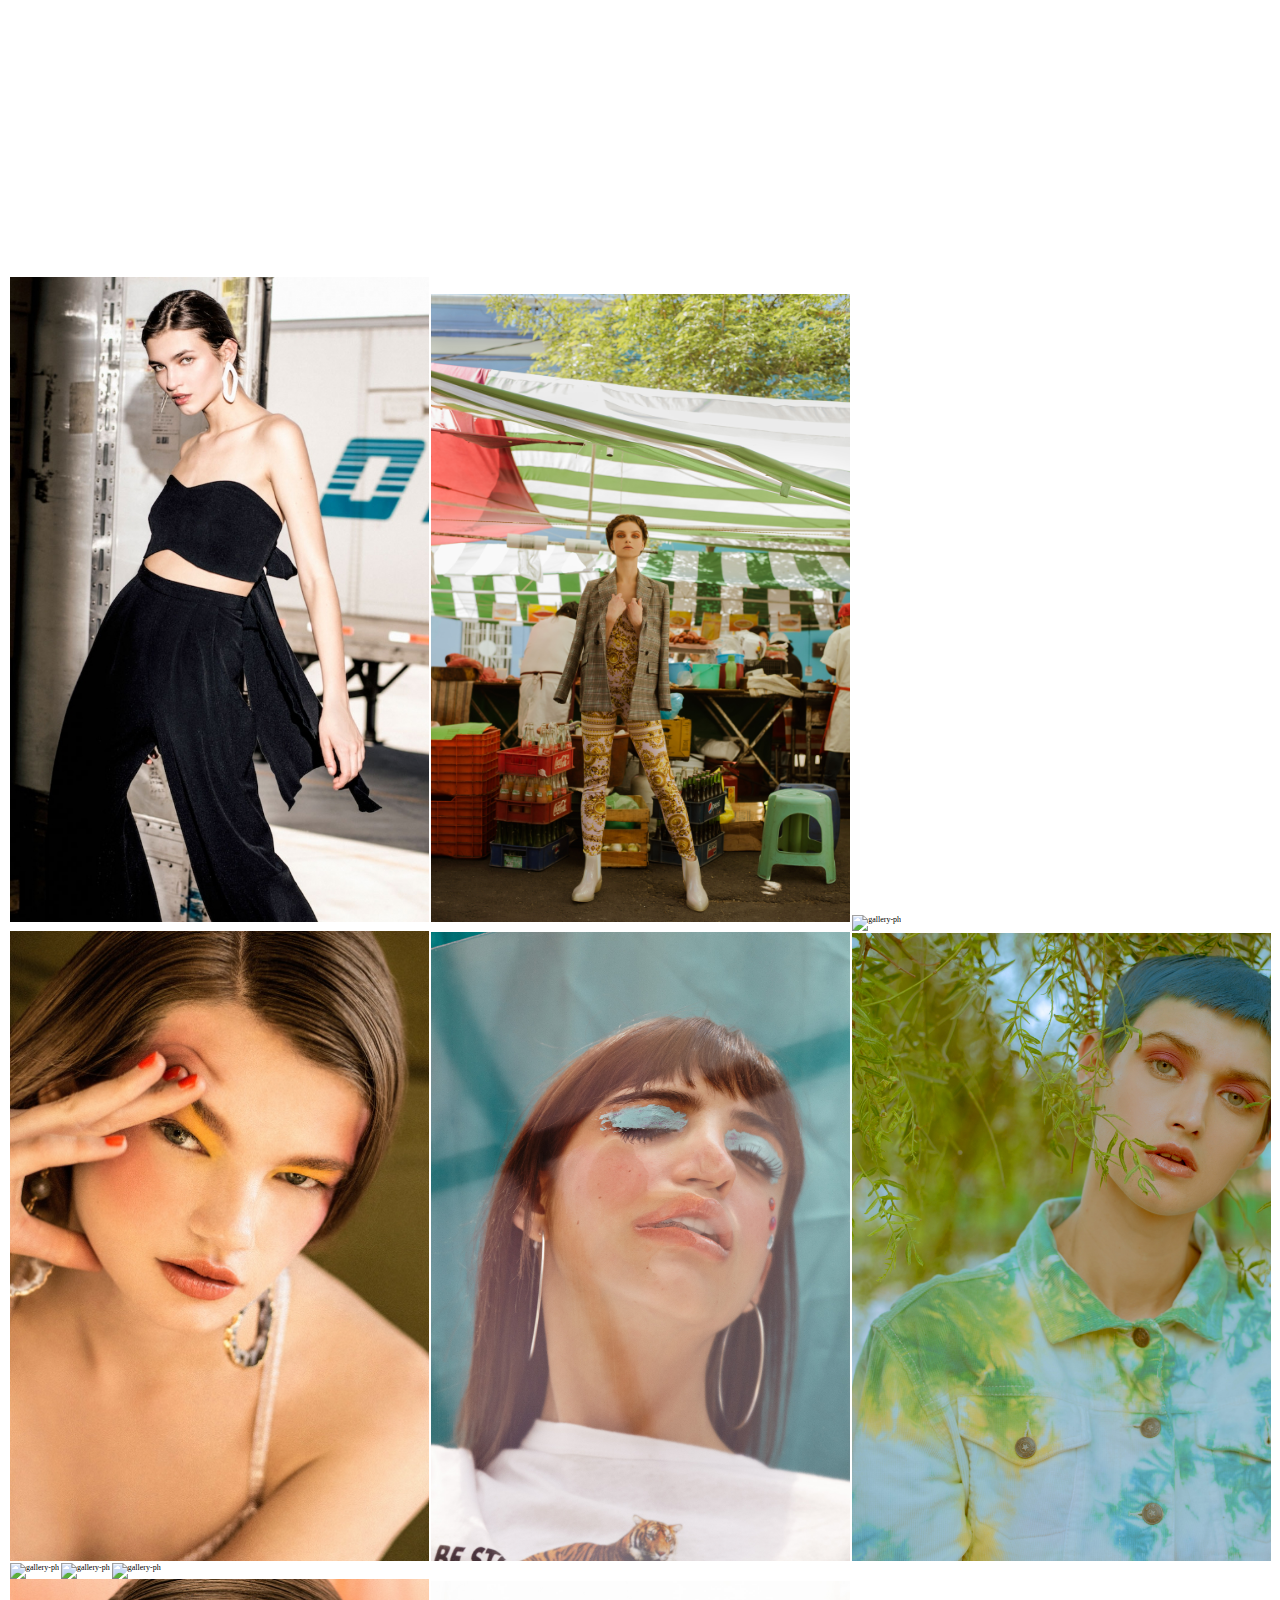
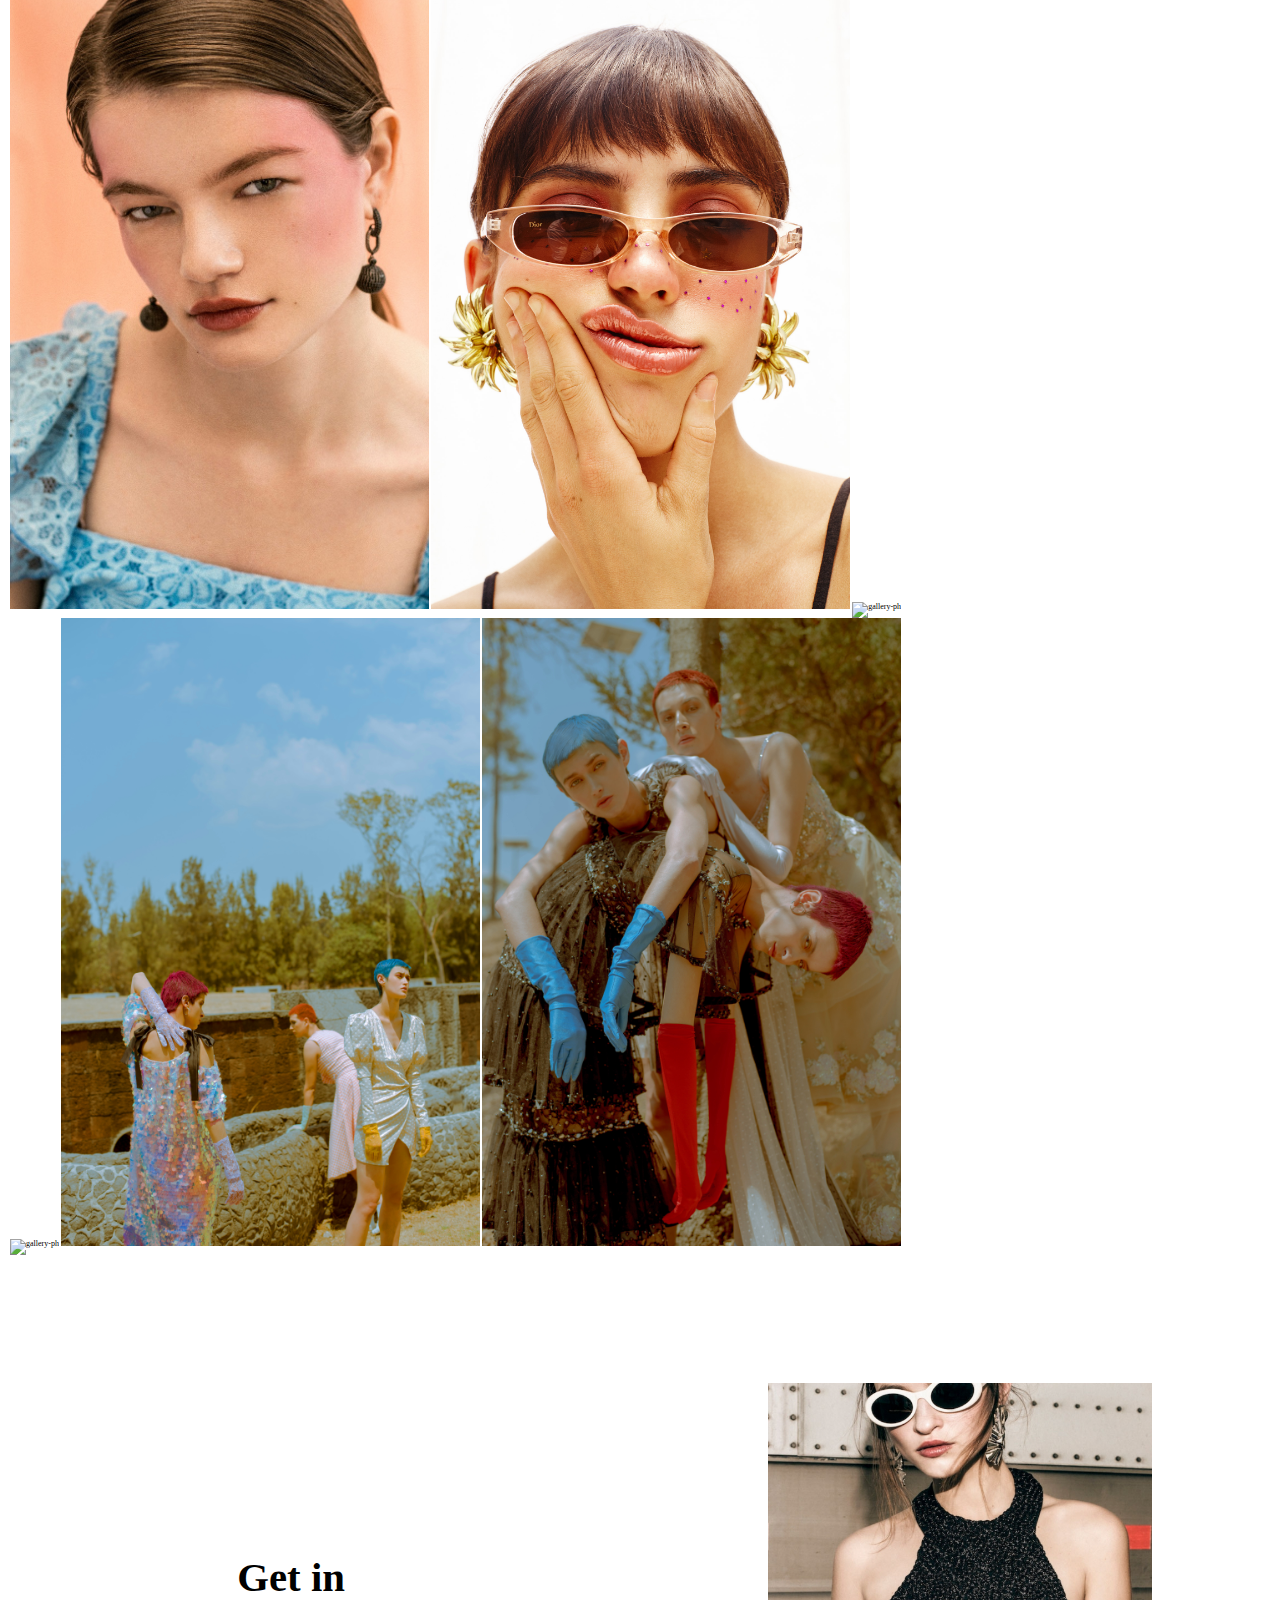
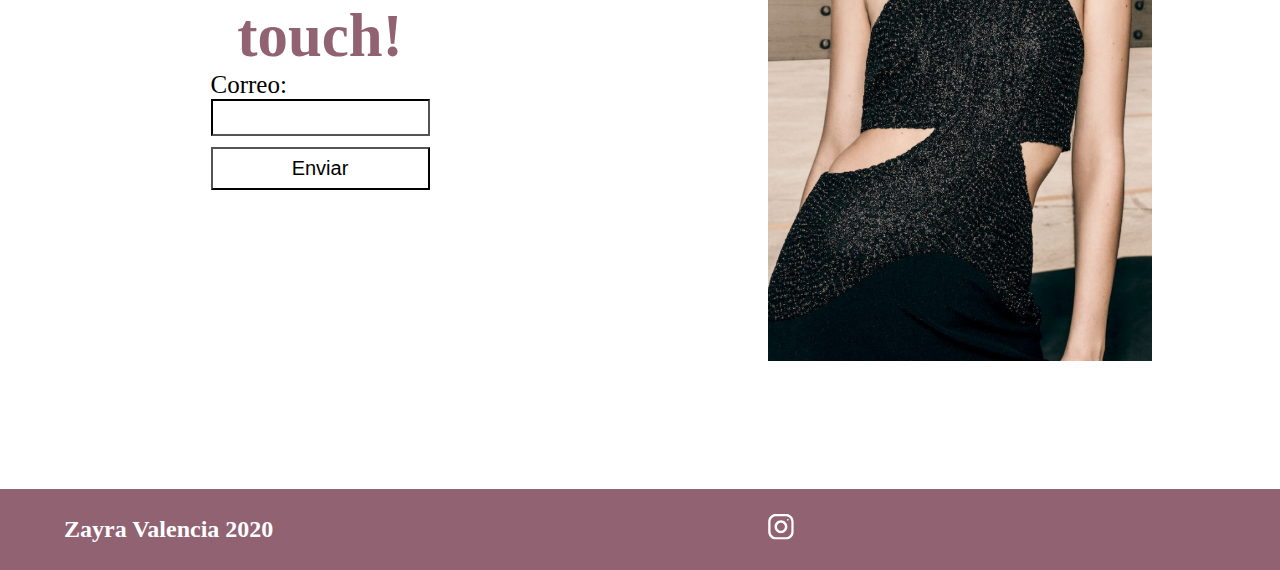
==== commit ccd750d9: "photos" ====
--- a/index.html
+++ b/index.html
@@ -66,7 +66,7 @@
           <br />
           <img class="gallery4" src="img/b7.jpg" alt="gallery-ph" />
           <img class="gallery5" src="img/b12.jpg" alt="gallery-ph" />
-          <img class="gallery12" src="img/b5.jpg" alt="gallery-ph" />
+          <img class="gallery15" src="img/b6.jpg" alt="gallery-ph" />
           <br />
           <img class="gallery7" src="img/a1.jpg" alt="gallery-ph" />
           <img class="gallery8" src="img/a4.jpg" alt="gallery-ph" />
@@ -74,7 +74,8 @@
           <br />
           <img class="gallery13" src="img/b4.jpg" alt="gallery-ph" />
           <img class="gallery14" src="img/b8.jpg" alt="gallery-ph" />
-          <img class="gallery15" src="img/b6.jpg" alt="gallery-ph" />
+          <img class="gallery12" src="img/f1.jpg" alt="gallery-ph" />
+
           <br />
           <img class="gallery19" src="img/ed1jpg.jpg" alt="gallery-ph" />
           <img class="gallery20" src="img/ed2.jpg" alt="gallery-ph" />
